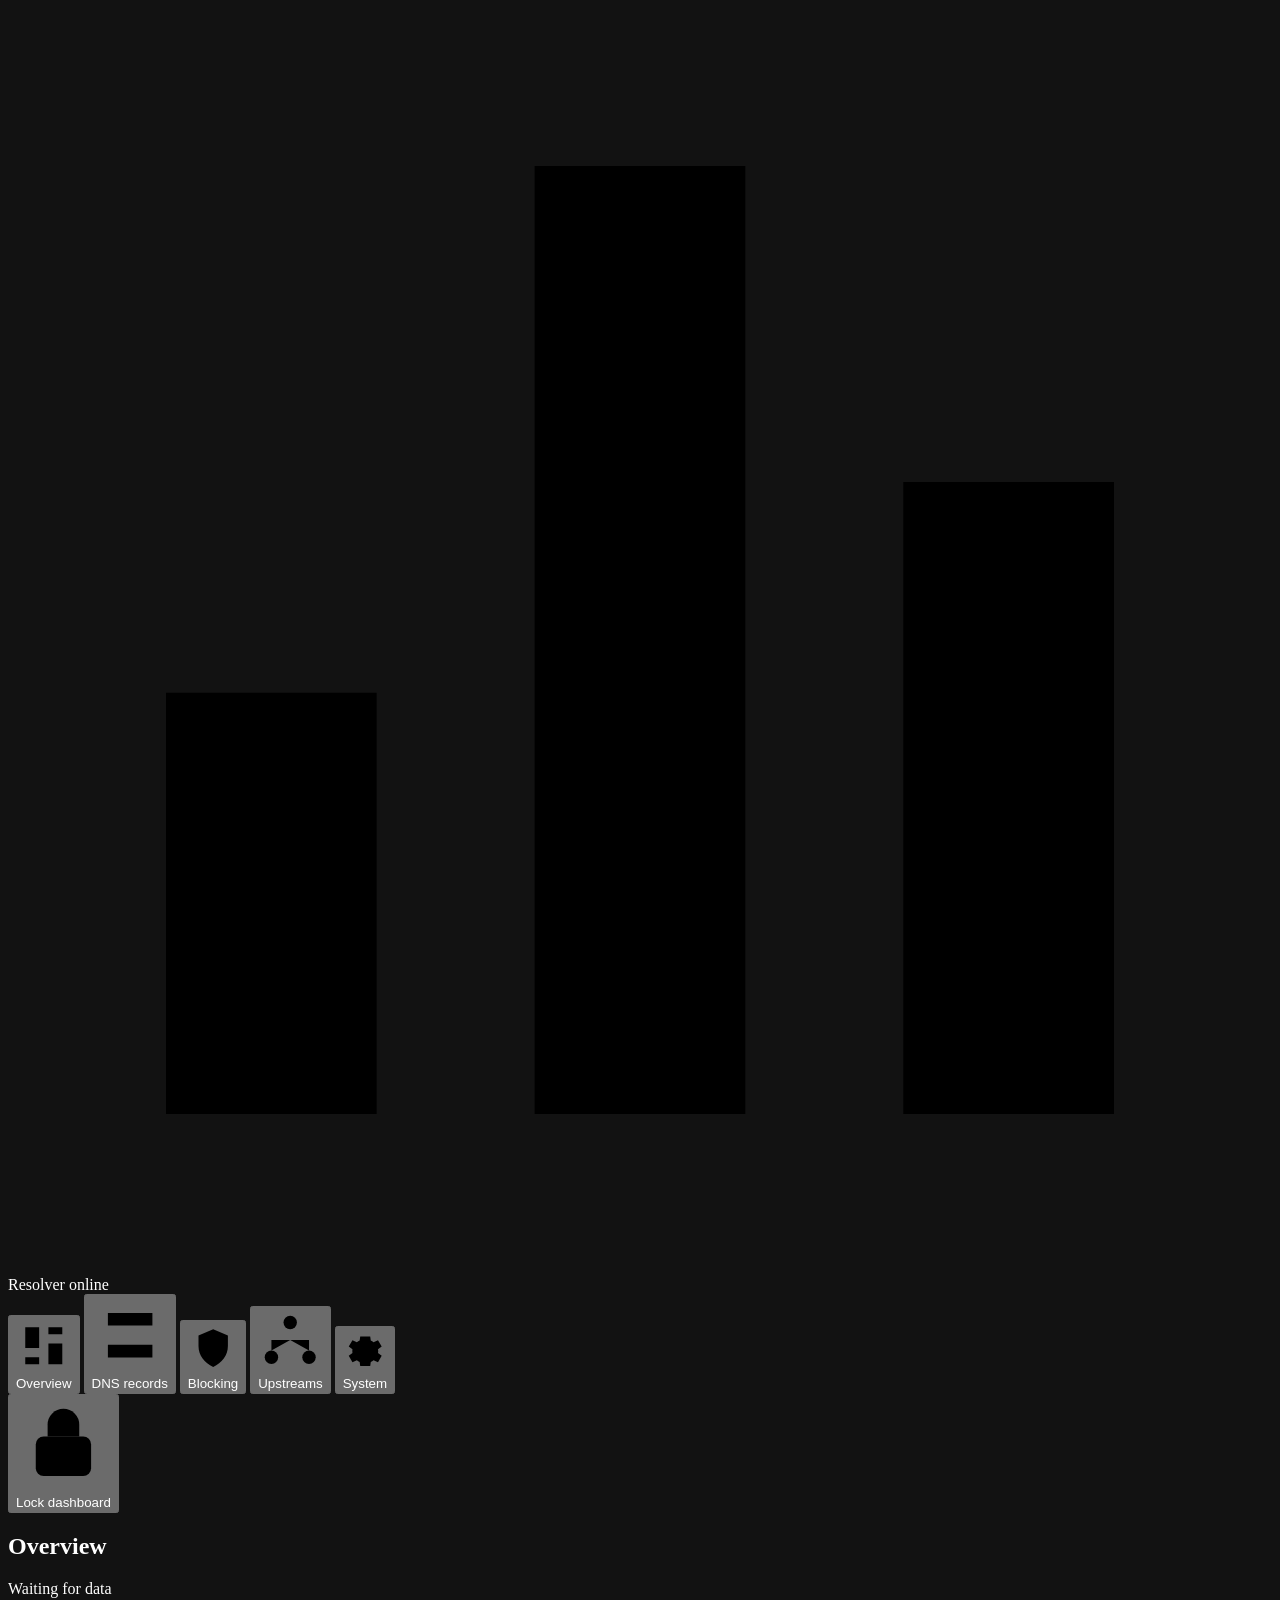
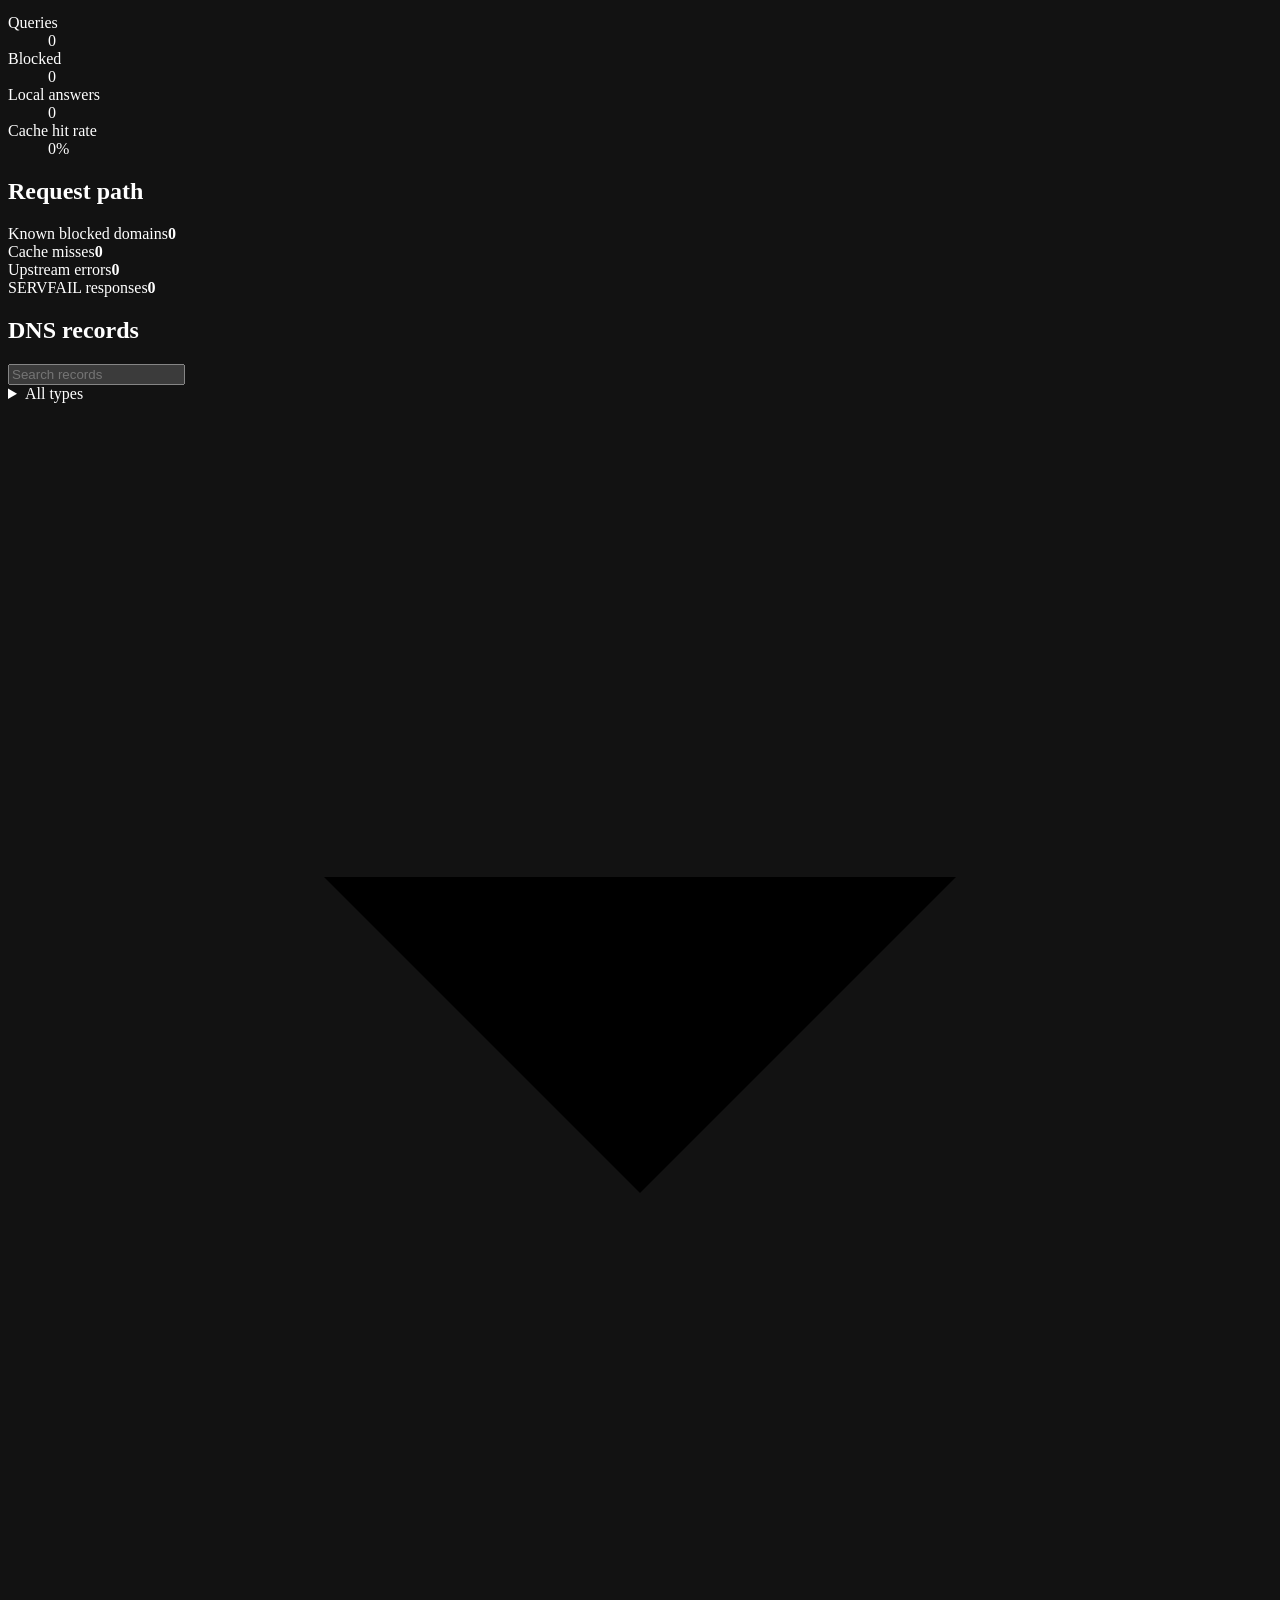
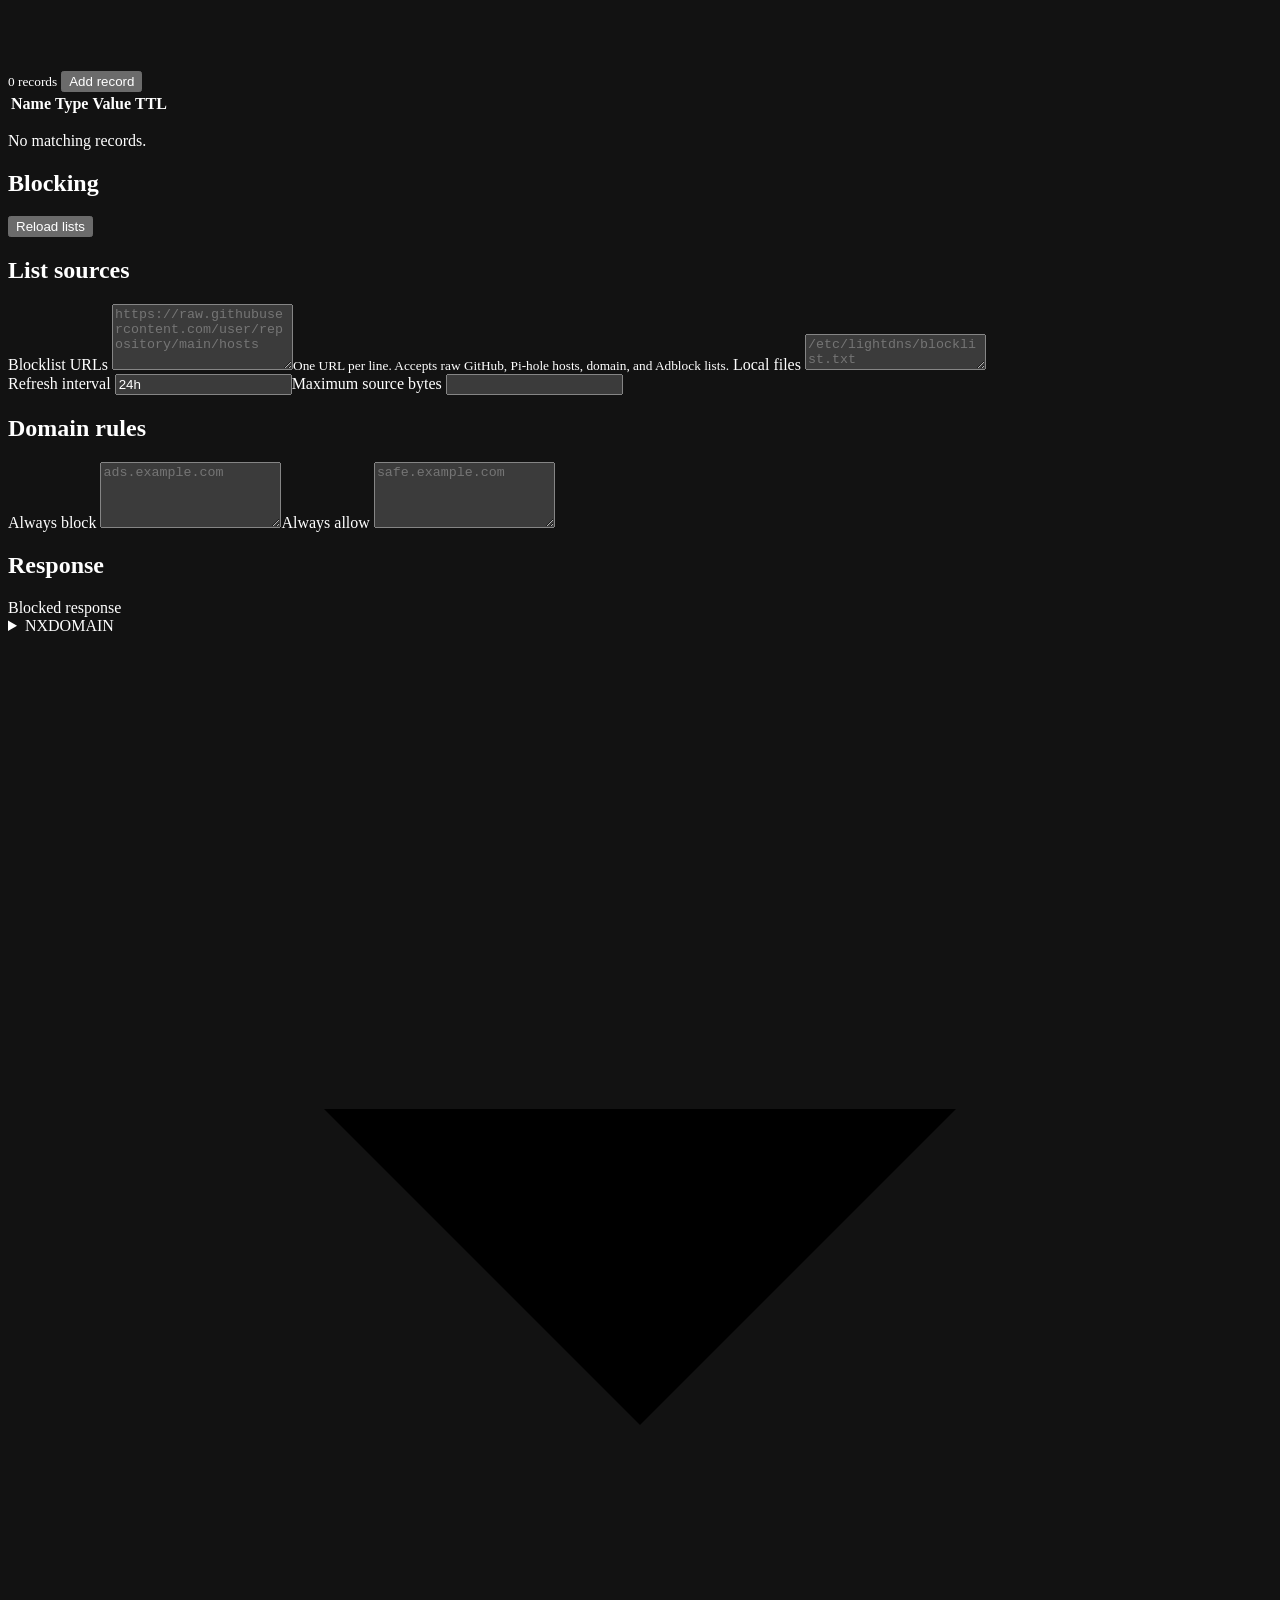
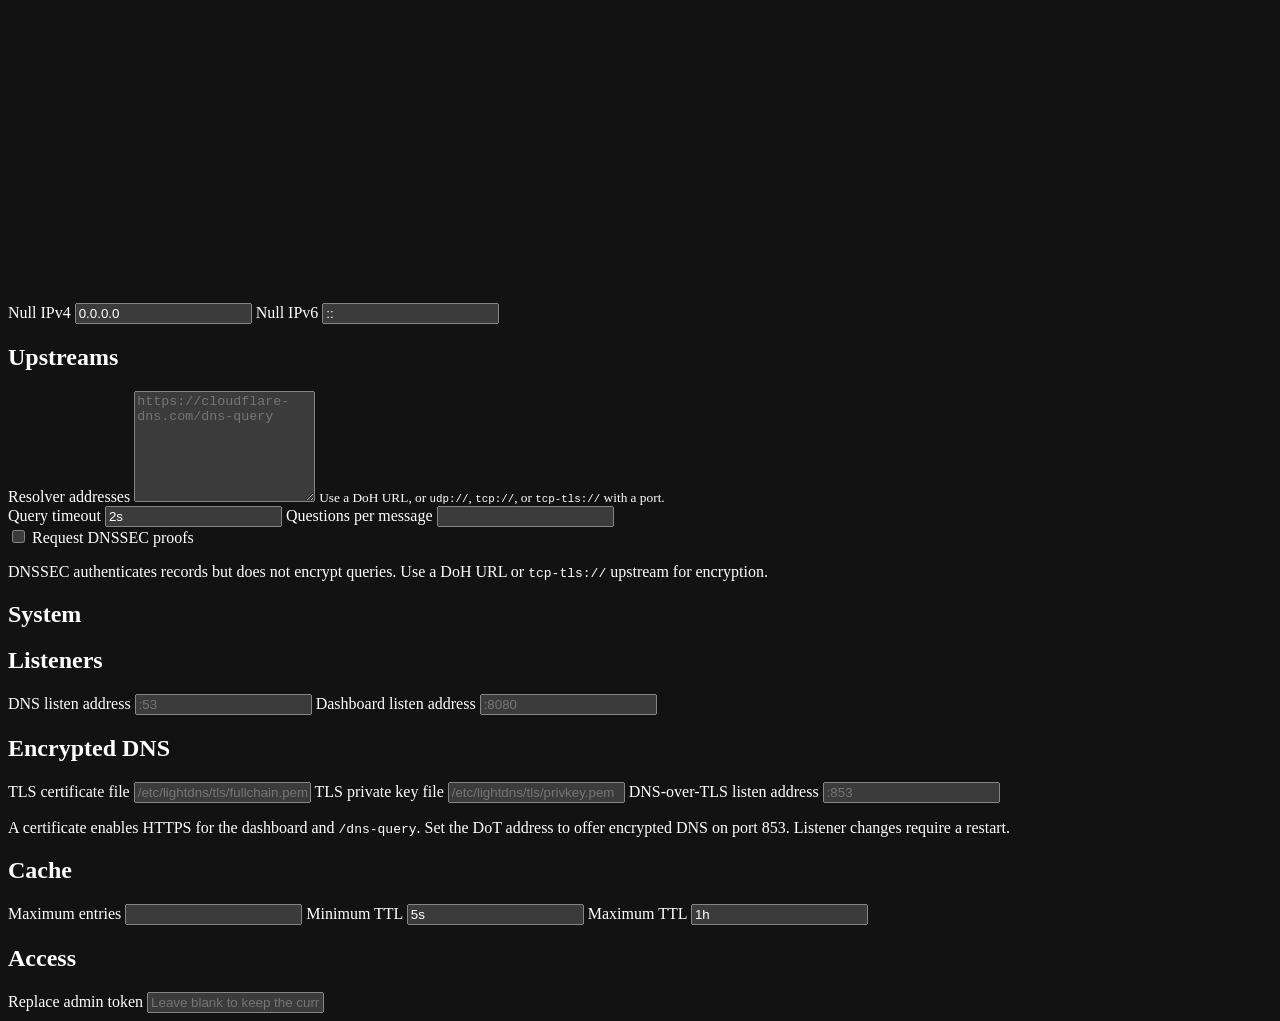
==== internal/admin/web/index.html @ 3a09dd50 "Initial release" ====
<!doctype html>
<html lang="en" data-theme="dark">
<head>
  <meta charset="utf-8">
  <meta name="viewport" content="width=device-width, initial-scale=1">
  <meta name="color-scheme" content="dark">
  <title>LightDNS control</title>
  <link rel="icon" href="data:image/svg+xml,%3Csvg xmlns='http://www.w3.org/2000/svg' viewBox='0 0 32 32'%3E%3Cpath fill='%23f6821f' d='M3 18h6v11H3zm10-15h6v26h-6zm10 8h6v18h-6z'/%3E%3C/svg%3E">
  <link rel="stylesheet" href="/pico.min.css">
  <link rel="stylesheet" href="/app.css">
</head>
<body>
  <!--
  THESIS: A dense DNS operations console puts records and controls first, refusing metric-card dashboard filler.
  OWN-WORLD: Near-black workspace, layered charcoal structure, cool gray type, blue actions, compact data tables.
  STORY: Check resolver health, manage records, then configure filtering, forwarding, and encrypted listeners.
  FIRST VIEWPORT: A quiet global mast, full-height navigation, compact toolbar, and dense records table.
  FORM: Operate-mode control surface; dense infrastructure console; seed key lightdns-routing-ledger.
  FINISH: unreviewed and undocumented is unfinished; this build ends with the finish review, the verdict, and DESIGN.md
  -->
  <div id="app" class="app-shell">
    <header class="masthead">
      <a class="brand" href="#overview" aria-label="LightDNS overview">
        <svg class="brand-mark" viewBox="0 0 24 24" aria-hidden="true"><path d="M3 13h4v8H3v-8Zm7-10h4v18h-4V3Zm7 6h4v12h-4V9Z"/></svg>
      </a>
      <div class="service-state"><span></span> Resolver online</div>
    </header>

    <aside class="route-rail" aria-label="Configuration sections">
      <nav>
        <button data-view="overview" class="active" aria-label="Overview"><svg viewBox="0 0 24 24" aria-hidden="true"><path d="M4 13h6V4H4v9Zm0 7h6v-3H4v3Zm10 0h6v-9h-6v9Zm0-16v3h6V4h-6Z"/></svg><span class="nav-label">Overview</span></button>
        <button data-view="records" aria-label="DNS records"><svg viewBox="0 0 24 24" aria-hidden="true"><path d="M5 5h14v4H5V5Zm0 10h14v4H5v-4Zm3-6v6m8-6v6"/></svg><span class="nav-label">DNS records</span></button>
        <button data-view="blocking" aria-label="Blocking"><svg viewBox="0 0 24 24" aria-hidden="true"><path d="M12 3 5 6v5c0 4.6 2.9 7.9 7 10 4.1-2.1 7-5.4 7-10V6l-7-3Zm-3 6 6 6m0-6-6 6"/></svg><span class="nav-label">Blocking</span></button>
        <button data-view="upstreams" aria-label="Upstreams"><svg viewBox="0 0 24 24" aria-hidden="true"><circle cx="12" cy="5" r="2.5"/><circle cx="5" cy="18" r="2.5"/><circle cx="19" cy="18" r="2.5"/><path d="M12 7.5v4m0 0H5v4m7-4h7v4"/></svg><span class="nav-label">Upstreams</span></button>
        <button data-view="system" aria-label="System"><svg viewBox="0 0 24 24" aria-hidden="true"><circle cx="12" cy="12" r="3"/><path d="M19 12a7 7 0 0 0-.1-1l2-1.5-2-3.4-2.4 1A7 7 0 0 0 15 6.2L14.7 4h-5.4L9 6.2a7 7 0 0 0-1.5.9l-2.4-1-2 3.4 2 1.5a7 7 0 0 0 0 2l-2 1.5 2 3.4 2.4-1a7 7 0 0 0 1.5.9l.3 2.2h5.4l.3-2.2a7 7 0 0 0 1.5-.9l2.4 1 2-3.4-2-1.5a7 7 0 0 0 .1-1Z"/></svg><span class="nav-label">System</span></button>
      </nav>
      <button id="logout" class="quiet-button" aria-label="Lock dashboard"><svg viewBox="0 0 24 24" aria-hidden="true"><rect x="5" y="10" width="14" height="10" rx="2"/><path d="M8 10V7a4 4 0 0 1 8 0v3"/></svg><span class="nav-label">Lock dashboard</span></button>
    </aside>

    <main>
      <section id="view-overview" class="view active">
        <div class="section-heading">
          <h1>Overview</h1>
          <time id="stats-time">Waiting for data</time>
        </div>
        <dl class="query-ledger">
          <div><dt>Queries</dt><dd id="stat-queries">0</dd></div>
          <div><dt>Blocked</dt><dd id="stat-blocked">0</dd></div>
          <div><dt>Local answers</dt><dd id="stat-local">0</dd></div>
          <div><dt>Cache hit rate</dt><dd id="stat-cache">0%</dd></div>
        </dl>
        <div class="flow-report">
          <h2>Request path</h2>
          <div class="flow-row"><span>Known blocked domains</span><strong id="stat-domains">0</strong></div>
          <div class="flow-row"><span>Cache misses</span><strong id="stat-misses">0</strong></div>
          <div class="flow-row"><span>Upstream errors</span><strong id="stat-errors">0</strong></div>
          <div class="flow-row"><span>SERVFAIL responses</span><strong id="stat-servfail">0</strong></div>
        </div>
      </section>

      <section id="view-records" class="view">
        <div class="section-heading">
          <h1>DNS records</h1>
        </div>
        <div class="records-toolbar">
          <input id="record-search" type="search" placeholder="Search records" aria-label="Search records">
          <details id="record-type-filter" class="filter-dropdown custom-dropdown">
            <summary><span id="record-type-label">All types</span><svg class="dropdown-chevron" viewBox="0 0 16 16" aria-hidden="true"><path d="m4 6 4 4 4-4"/></svg></summary>
            <div class="filter-menu" role="listbox" aria-label="Filter by record type">
              <button type="button" data-record-type="">All types</button><button type="button" data-record-type="A">A</button><button type="button" data-record-type="AAAA">AAAA</button><button type="button" data-record-type="CNAME">CNAME</button><button type="button" data-record-type="MX">MX</button><button type="button" data-record-type="TXT">TXT</button><button type="button" data-record-type="NS">NS</button><button type="button" data-record-type="PTR">PTR</button><button type="button" data-record-type="SRV">SRV</button><button type="button" data-record-type="CAA">CAA</button>
            </div>
          </details>
          <small id="record-count">0 records</small>
          <button id="add-record">Add record</button>
        </div>
        <div class="table-wrap">
          <table class="record-table">
            <colgroup><col class="record-name-column"><col class="record-type-column"><col class="record-value-column"><col class="record-ttl-column"><col class="record-action-column"></colgroup>
            <thead><tr><th>Name</th><th>Type</th><th>Value</th><th>TTL</th><th aria-label="Action"></th></tr></thead>
            <tbody id="record-rows"></tbody>
          </table>
          <p id="records-empty" class="empty-state">No matching records.</p>
        </div>
      </section>

      <section id="view-blocking" class="view config-view">
        <div class="section-heading">
          <h1>Blocking</h1>
          <button id="reload-lists" class="secondary">Reload lists</button>
        </div>
        <section class="settings-section">
          <h2>List sources</h2>
          <label>Blocklist URLs <textarea id="block-urls" rows="4" placeholder="https://raw.githubusercontent.com/user/repository/main/hosts"></textarea><small>One URL per line. Accepts raw GitHub, Pi-hole hosts, domain, and Adblock lists.</small></label>
          <label>Local files <textarea id="block-files" rows="2" placeholder="/etc/lightdns/blocklist.txt"></textarea></label>
          <div class="form-grid compact"><label>Refresh interval <input id="block-refresh" value="24h"></label><label>Maximum source bytes <input id="block-bytes" type="number" min="1"></label></div>
        </section>
        <section class="settings-section">
          <h2>Domain rules</h2>
          <div class="form-grid"><label>Always block <textarea id="denylist" rows="4" placeholder="ads.example.com"></textarea></label><label>Always allow <textarea id="allowlist" rows="4" placeholder="safe.example.com"></textarea></label></div>
        </section>
        <section class="settings-section">
          <h2>Response</h2>
          <div class="form-grid three-column">
            <label>Blocked response
              <details id="block-mode-dropdown" class="form-dropdown custom-dropdown">
                <summary><span>NXDOMAIN</span><svg class="dropdown-chevron" viewBox="0 0 16 16" aria-hidden="true"><path d="m4 6 4 4 4-4"/></svg></summary>
                <div class="form-dropdown-menu" role="listbox"><button type="button" data-dropdown-value="nxdomain">NXDOMAIN</button><button type="button" data-dropdown-value="null">Null address</button></div>
              </details>
              <input id="block-mode" data-dropdown-input type="hidden" value="nxdomain">
            </label>
            <label>Null IPv4 <input id="block-ipv4" value="0.0.0.0"></label>
            <label>Null IPv6 <input id="block-ipv6" value="::"></label>
          </div>
        </section>
      </section>

      <section id="view-upstreams" class="view config-view">
        <div class="section-heading"><h1>Upstreams</h1></div>
        <label>Resolver addresses
          <textarea id="upstream-list" rows="7" placeholder="https://cloudflare-dns.com/dns-query"></textarea>
          <small>Use a DoH URL, or <code>udp://</code>, <code>tcp://</code>, or <code>tcp-tls://</code> with a port.</small>
        </label>
        <div class="form-grid compact">
          <label>Query timeout <input id="timeout" value="2s"></label>
          <label>Questions per message <input id="max-questions" type="number" min="1"></label>
        </div>
        <label class="checkbox-row"><input id="dnssec" type="checkbox"> Request DNSSEC proofs</label>
        <p class="field-note">DNSSEC authenticates records but does not encrypt queries. Use a DoH URL or <code>tcp-tls://</code> upstream for encryption.</p>
      </section>

      <section id="view-system" class="view config-view">
        <div class="section-heading"><h1>System</h1></div>
        <h2>Listeners</h2>
        <div class="form-grid compact">
          <label>DNS listen address <input id="dns-listen" placeholder=":53"></label>
          <label>Dashboard listen address <input id="http-listen" placeholder=":8080"></label>
        </div>
        <h2>Encrypted DNS</h2>
        <div class="form-grid three-column">
          <label>TLS certificate file <input id="tls-cert" placeholder="/etc/lightdns/tls/fullchain.pem"></label>
          <label>TLS private key file <input id="tls-key" placeholder="/etc/lightdns/tls/privkey.pem"></label>
          <label>DNS-over-TLS listen address <input id="dot-listen" placeholder=":853"></label>
        </div>
        <p class="field-note">A certificate enables HTTPS for the dashboard and <code>/dns-query</code>. Set the DoT address to offer encrypted DNS on port 853. Listener changes require a restart.</p>
        <h2>Cache</h2>
        <div class="form-grid three-column">
          <label>Maximum entries <input id="cache-entries" type="number" min="0"></label>
          <label>Minimum TTL <input id="cache-min" value="5s"></label>
          <label>Maximum TTL <input id="cache-max" value="1h"></label>
        </div>
        <h2>Access</h2>
        <label>Replace admin token
          <input id="admin-token" type="password" autocomplete="new-password" placeholder="Leave blank to keep the current token">
        </label>
      </section>
    </main>
  </div>

  <div id="unsaved-bar" class="unsaved-bar" role="status" hidden>
    <span id="unsaved-message">You have unsaved changes.</span>
    <div class="unsaved-actions">
      <button id="reset-changes" type="button" class="quiet-action">Reset</button>
      <button id="save" type="button">Save changes</button>
    </div>
  </div>

  <div id="toast" role="status" aria-live="polite"></div>
  <dialog id="record-dialog">
    <article>
      <header><button id="cancel-record" type="button" aria-label="Close" rel="prev"></button><h2>Add DNS record</h2></header>
      <form id="record-form">
        <div class="record-form-grid">
          <label>Name <input id="new-record-name" placeholder="host.example.com" required></label>
          <label>Type
            <details id="new-record-type-dropdown" class="form-dropdown custom-dropdown">
              <summary><span>A</span><svg class="dropdown-chevron" viewBox="0 0 16 16" aria-hidden="true"><path d="m4 6 4 4 4-4"/></svg></summary>
              <div class="form-dropdown-menu" role="listbox"><button type="button" data-dropdown-value="A">A</button><button type="button" data-dropdown-value="AAAA">AAAA</button><button type="button" data-dropdown-value="CNAME">CNAME</button><button type="button" data-dropdown-value="MX">MX</button><button type="button" data-dropdown-value="TXT">TXT</button><button type="button" data-dropdown-value="NS">NS</button><button type="button" data-dropdown-value="PTR">PTR</button><button type="button" data-dropdown-value="SRV">SRV</button><button type="button" data-dropdown-value="CAA">CAA</button></div>
            </details>
            <input id="new-record-type" data-dropdown-input type="hidden" value="A">
          </label>
          <label class="record-value">Value <input id="new-record-value" placeholder="192.0.2.10" required><small id="record-value-help">IPv4 address</small></label>
          <label>TTL <input id="new-record-ttl" type="number" min="1" value="300" required></label>
        </div>
        <footer><button id="cancel-record-footer" type="button" class="secondary">Cancel</button><button type="submit">Add record</button></footer>
      </form>
    </article>
  </dialog>
  <dialog id="remove-record-dialog" class="confirm-dialog">
    <article>
      <h2>Remove DNS record?</h2>
      <p>This record will be removed after you save your changes.</p>
      <footer><button id="cancel-remove-record" type="button" class="secondary">Cancel</button><button id="confirm-remove-record" type="button" class="danger-button">Remove record</button></footer>
    </article>
  </dialog>
  <template id="record-template">
    <tr class="record-row">
      <td><input data-field="name" aria-label="Record name" placeholder="example.com"></td>
      <td>
        <details class="record-type-dropdown custom-dropdown">
          <summary aria-label="Record type"><span>A</span><svg class="dropdown-chevron" viewBox="0 0 16 16" aria-hidden="true"><path d="m4 6 4 4 4-4"/></svg></summary>
          <div class="record-type-menu" role="listbox" aria-label="Choose record type"></div>
        </details>
        <input class="record-type-value" data-field="type" type="hidden" value="A">
      </td>
      <td><input data-field="value" aria-label="Record value" placeholder="192.0.2.10"></td>
      <td><input data-field="ttl" aria-label="Record TTL" type="number" min="1" value="300"></td>
      <td><button class="remove-record outline secondary" aria-label="Remove record">Remove</button></td>
    </tr>
  </template>
  <script src="/app.js" defer></script>
</body>
</html>
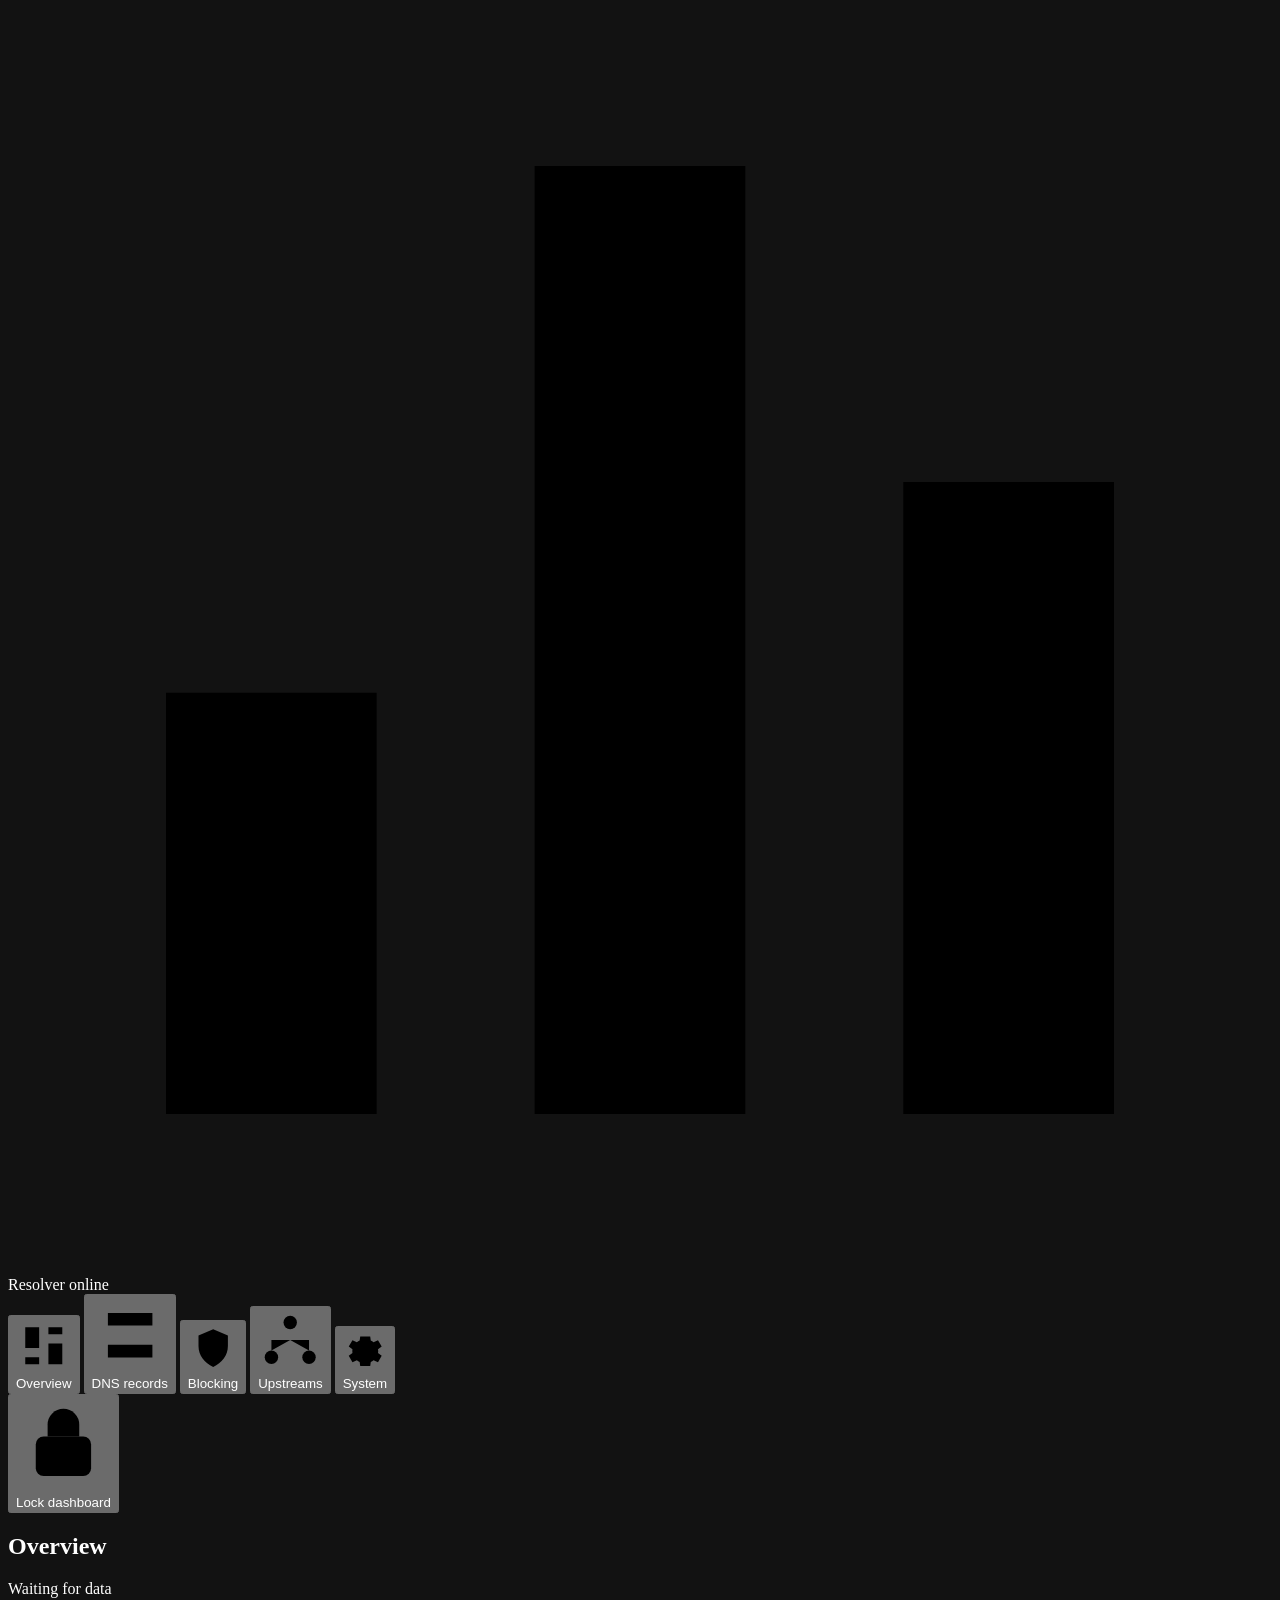
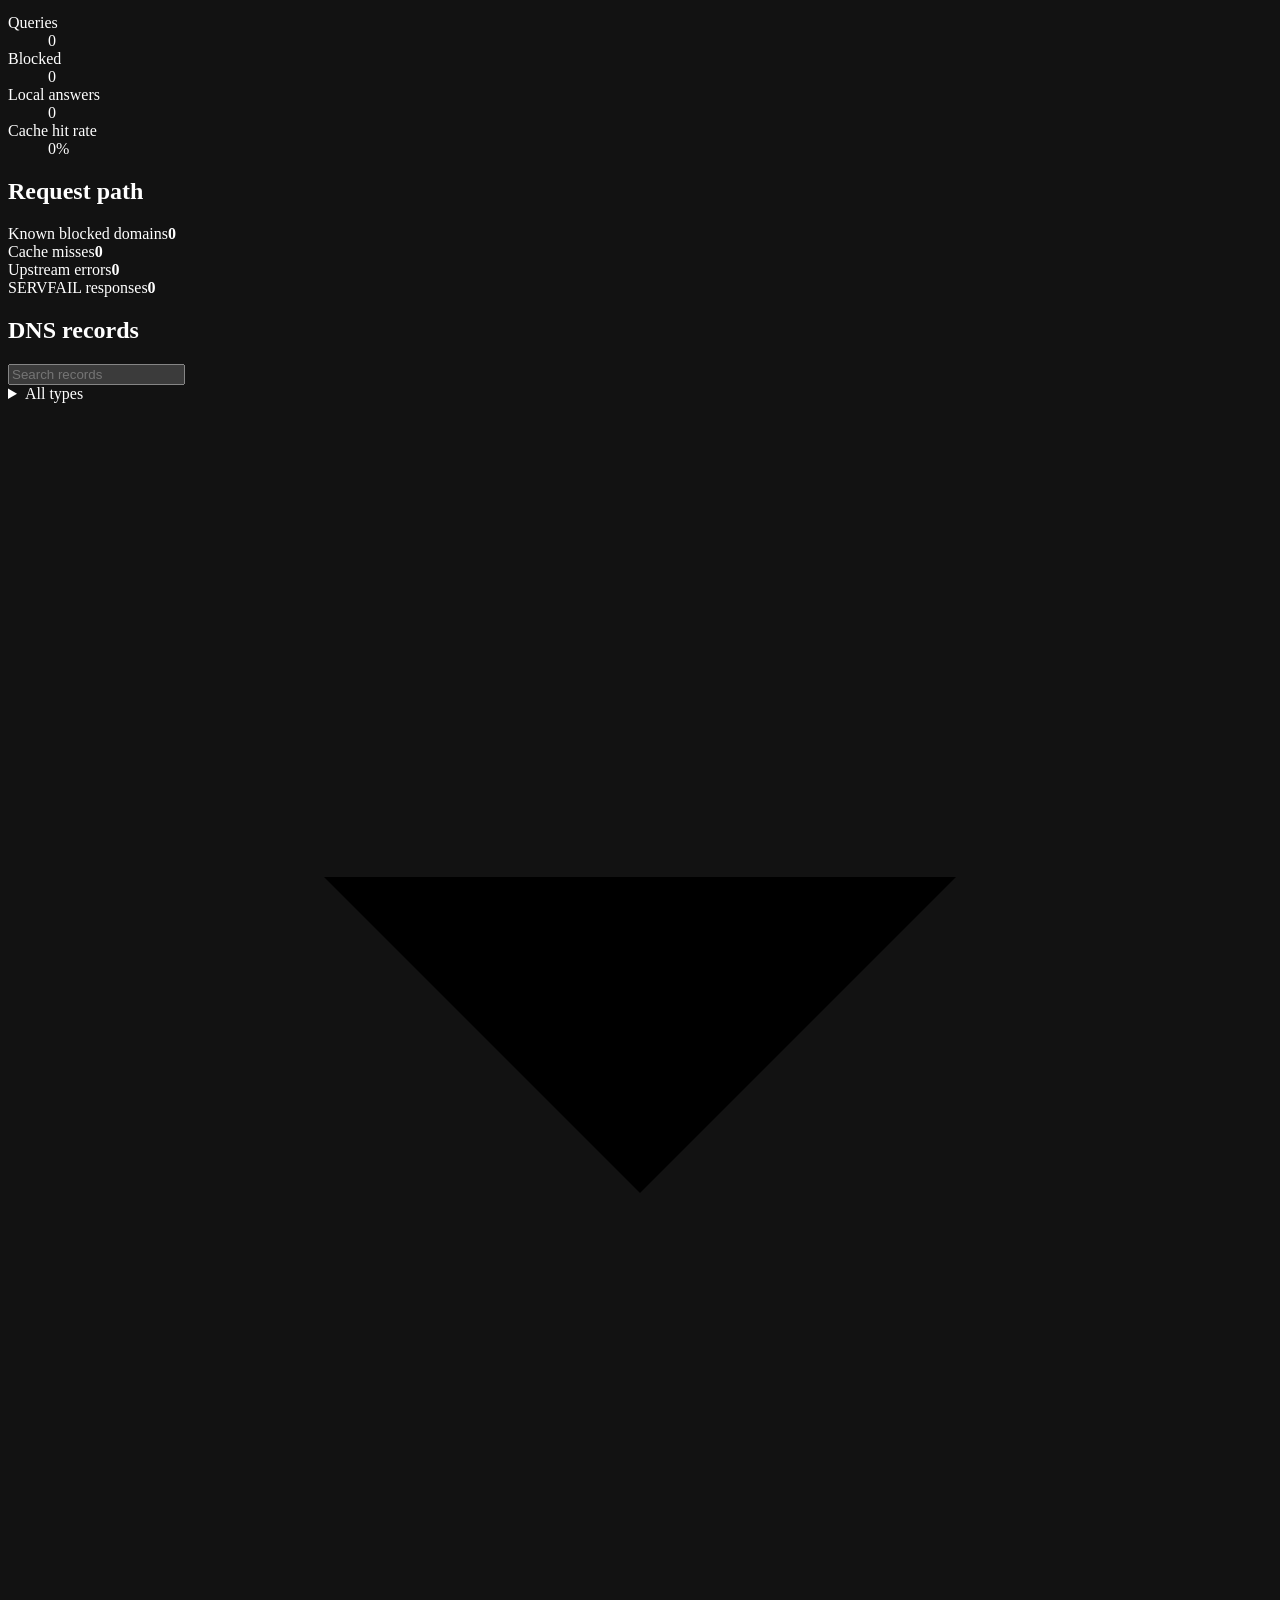
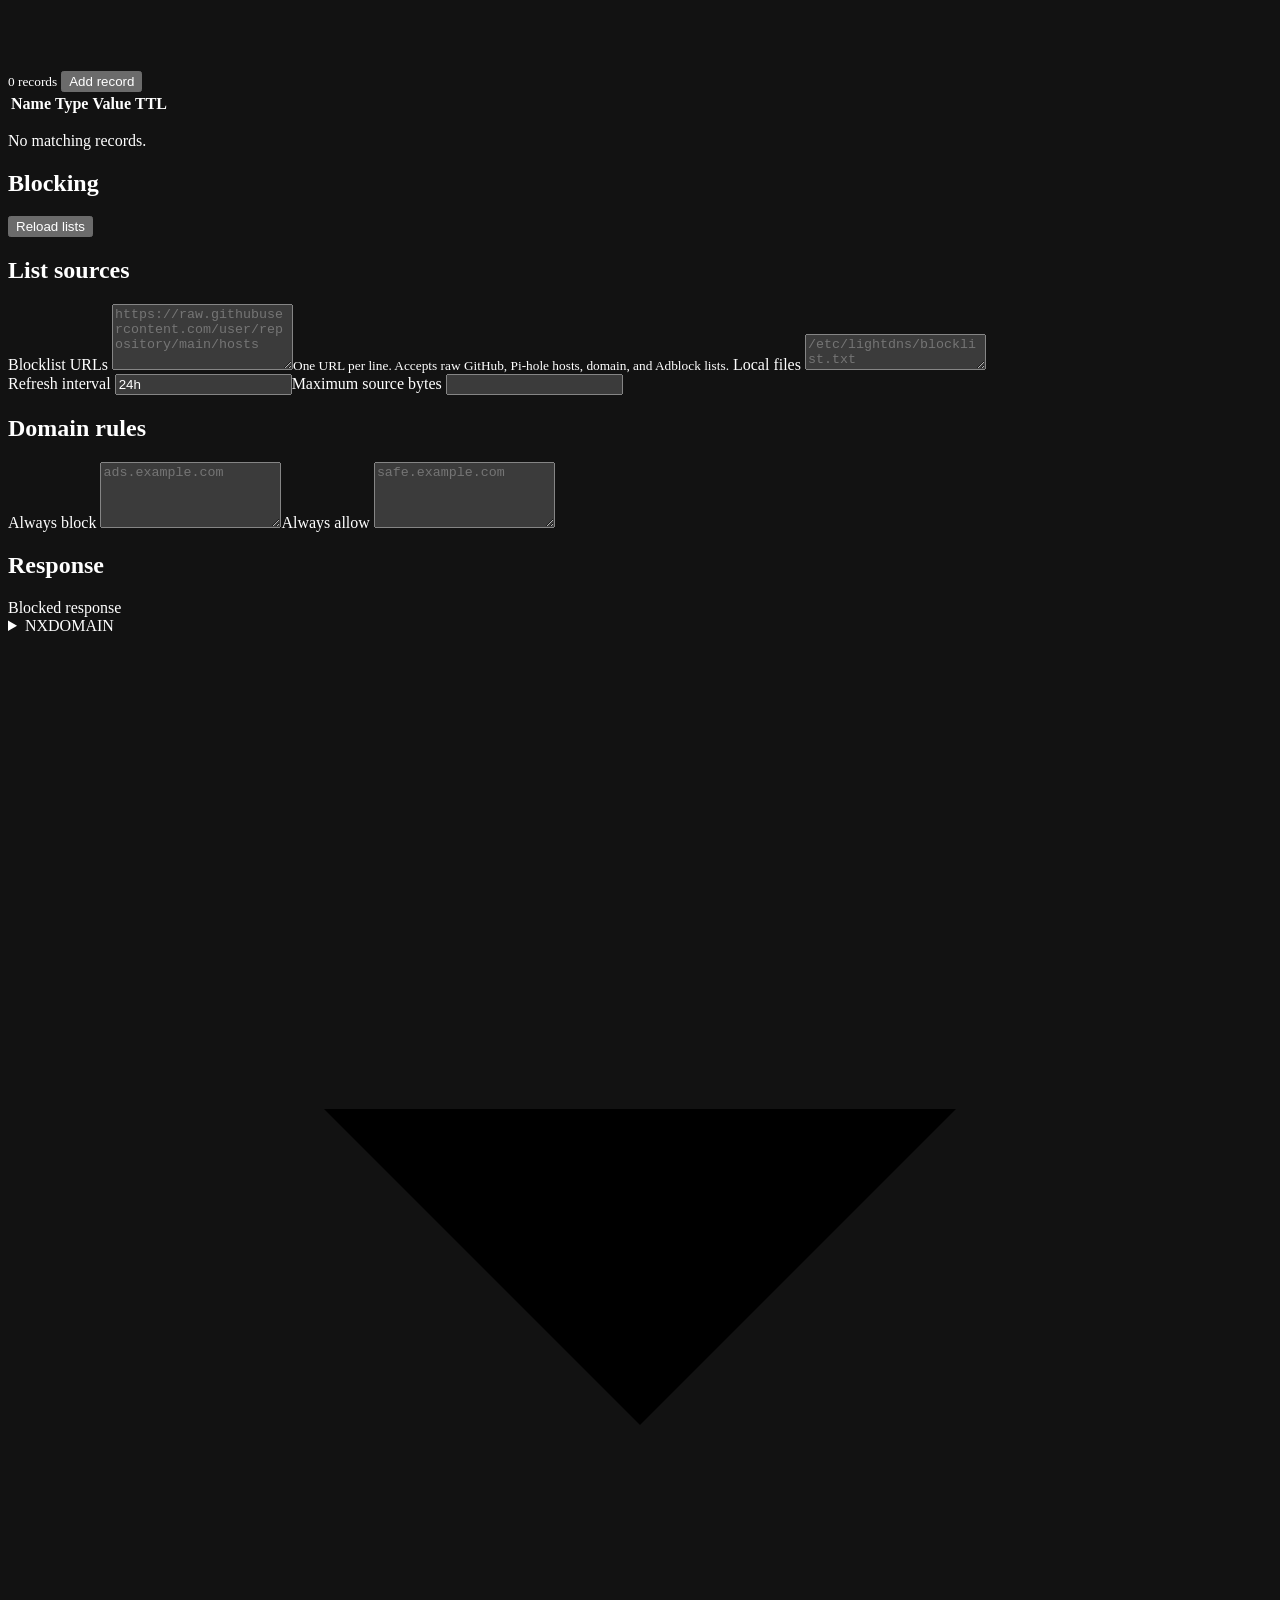
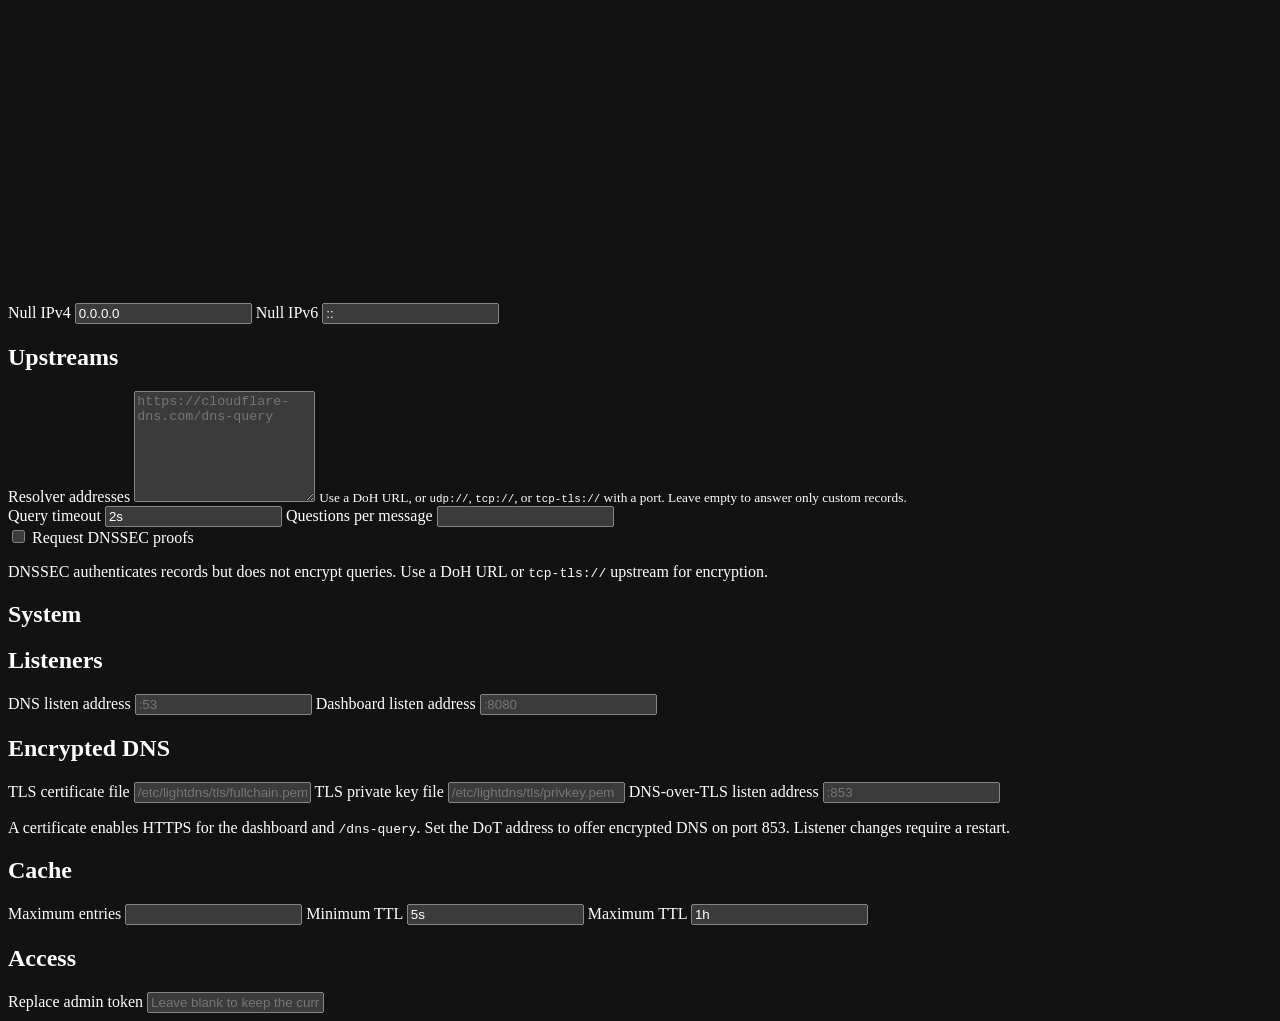
==== commit 41192877: "Add local-only DNS mode" ====
--- a/internal/admin/web/index.html
+++ b/internal/admin/web/index.html
@@ -118,7 +118,7 @@
         <div class="section-heading"><h1>Upstreams</h1></div>
         <label>Resolver addresses
           <textarea id="upstream-list" rows="7" placeholder="https://cloudflare-dns.com/dns-query"></textarea>
-          <small>Use a DoH URL, or <code>udp://</code>, <code>tcp://</code>, or <code>tcp-tls://</code> with a port.</small>
+          <small>Use a DoH URL, or <code>udp://</code>, <code>tcp://</code>, or <code>tcp-tls://</code> with a port. Leave empty to answer only custom records.</small>
         </label>
         <div class="form-grid compact">
           <label>Query timeout <input id="timeout" value="2s"></label>
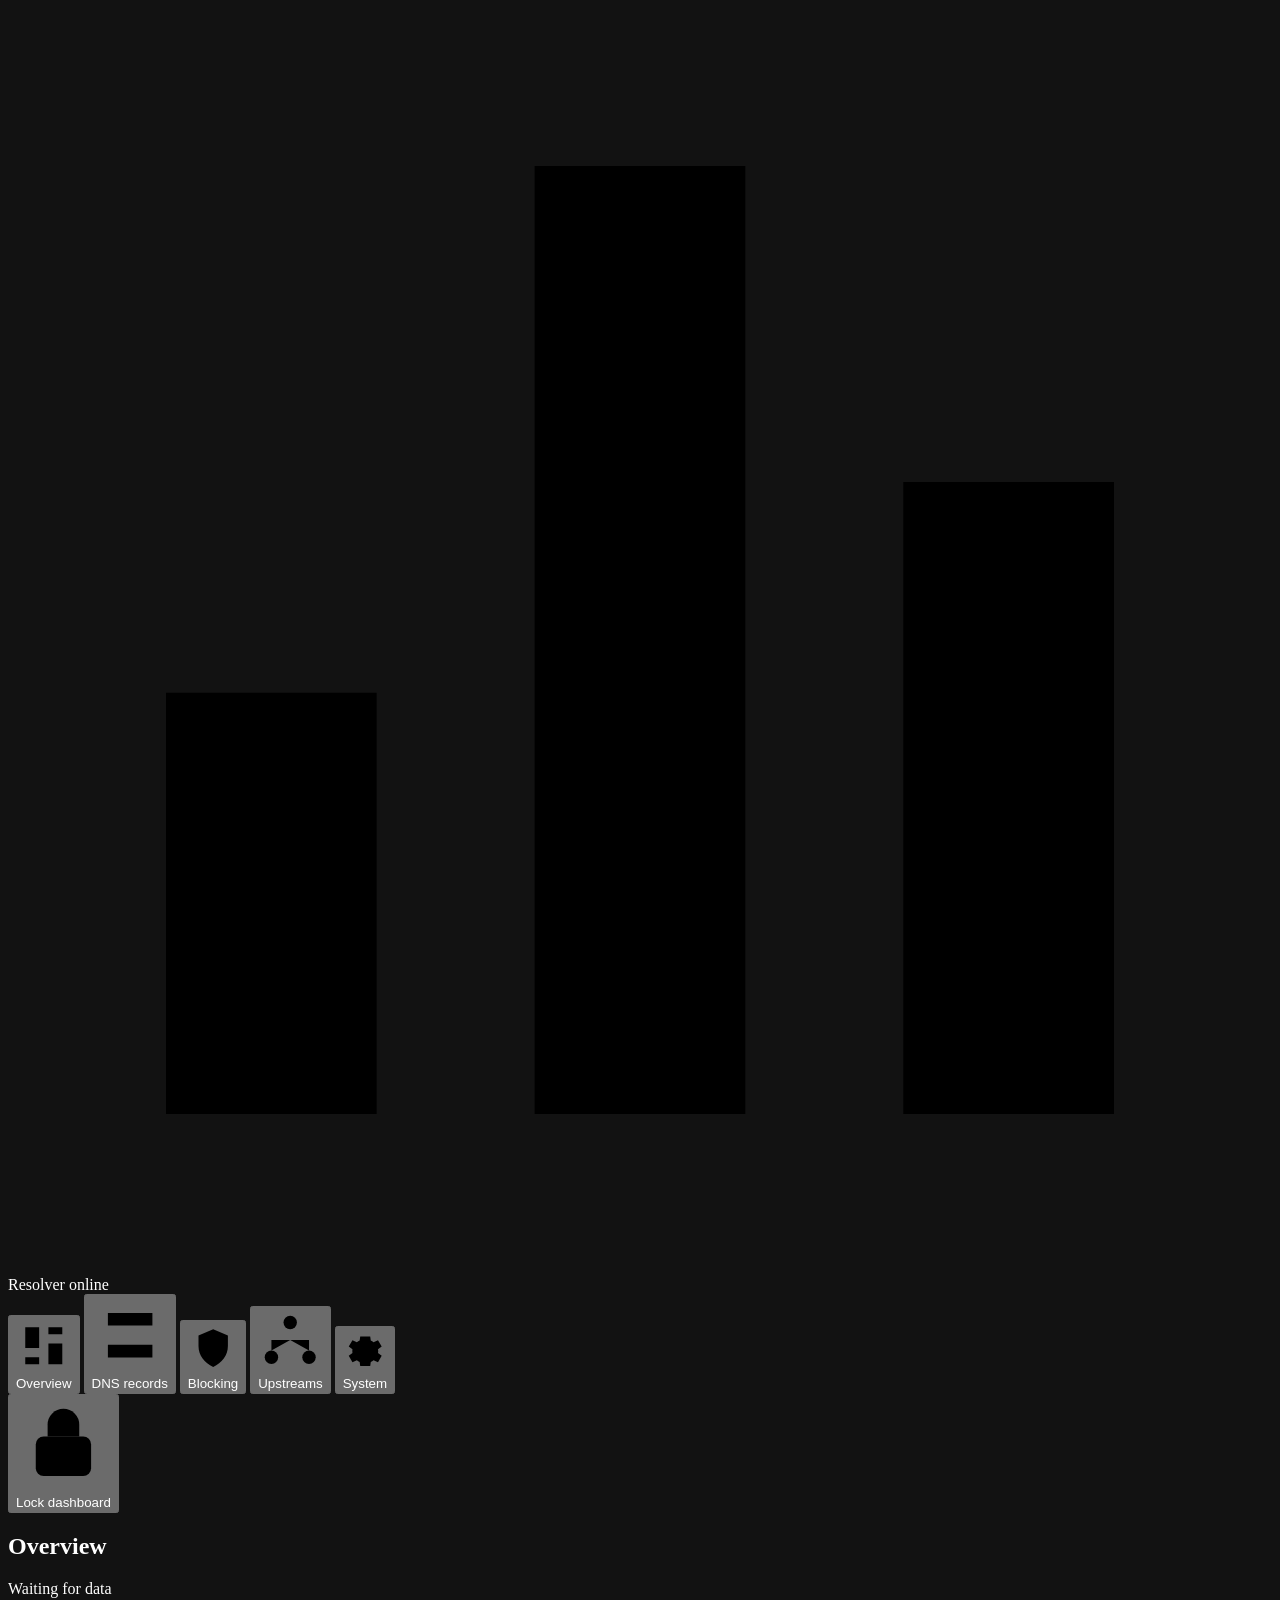
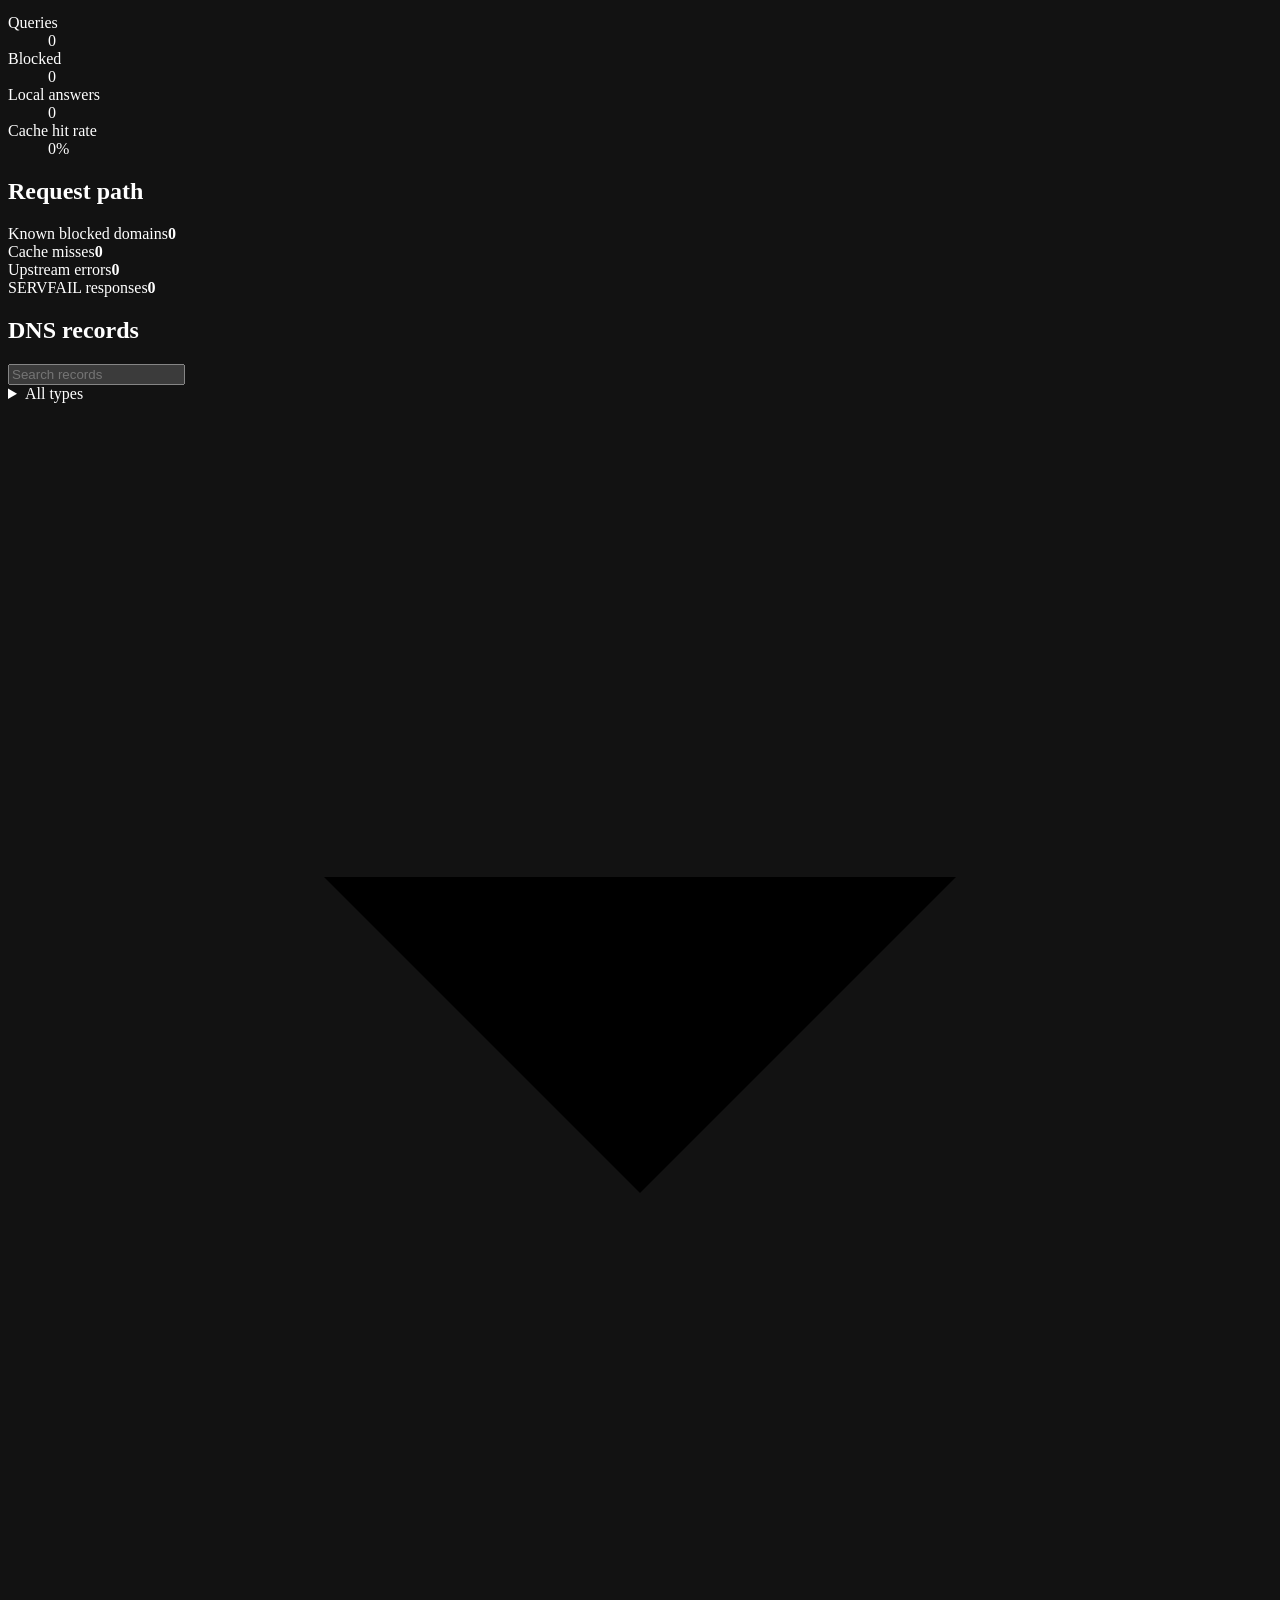
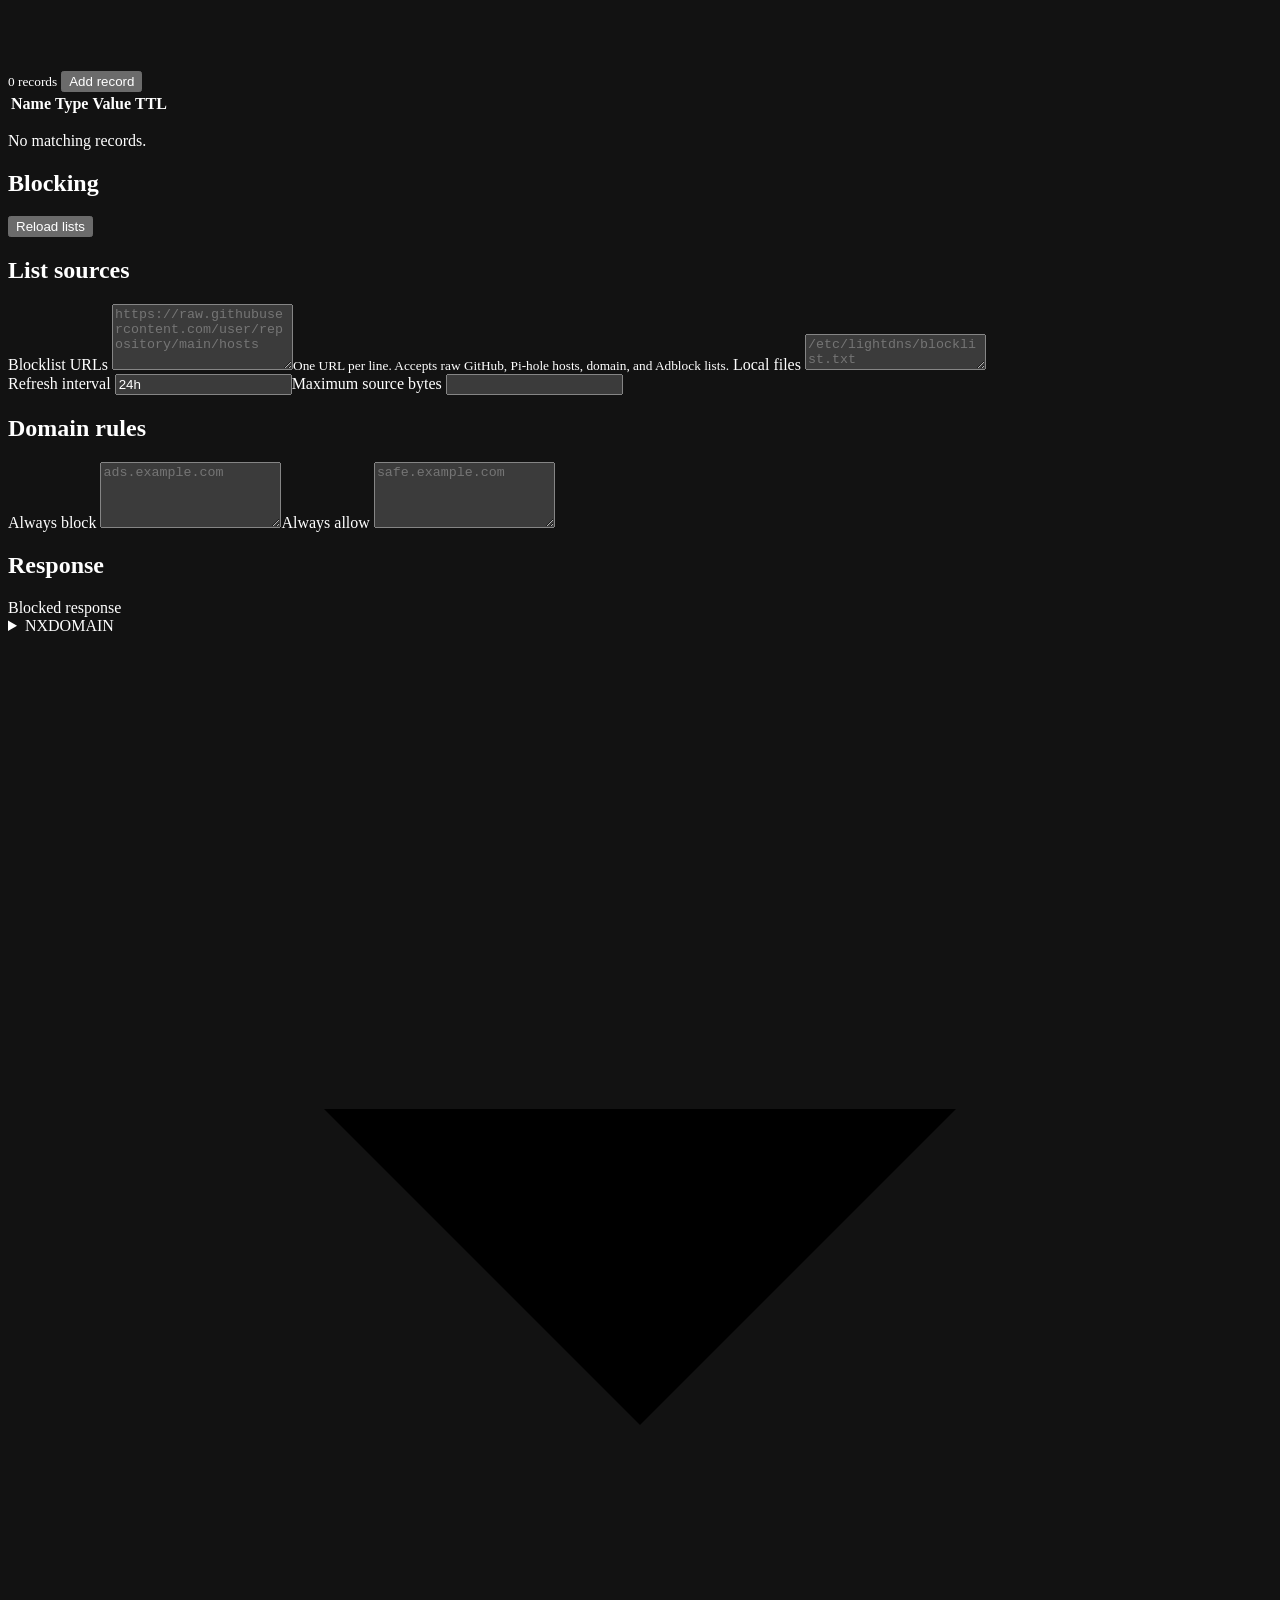
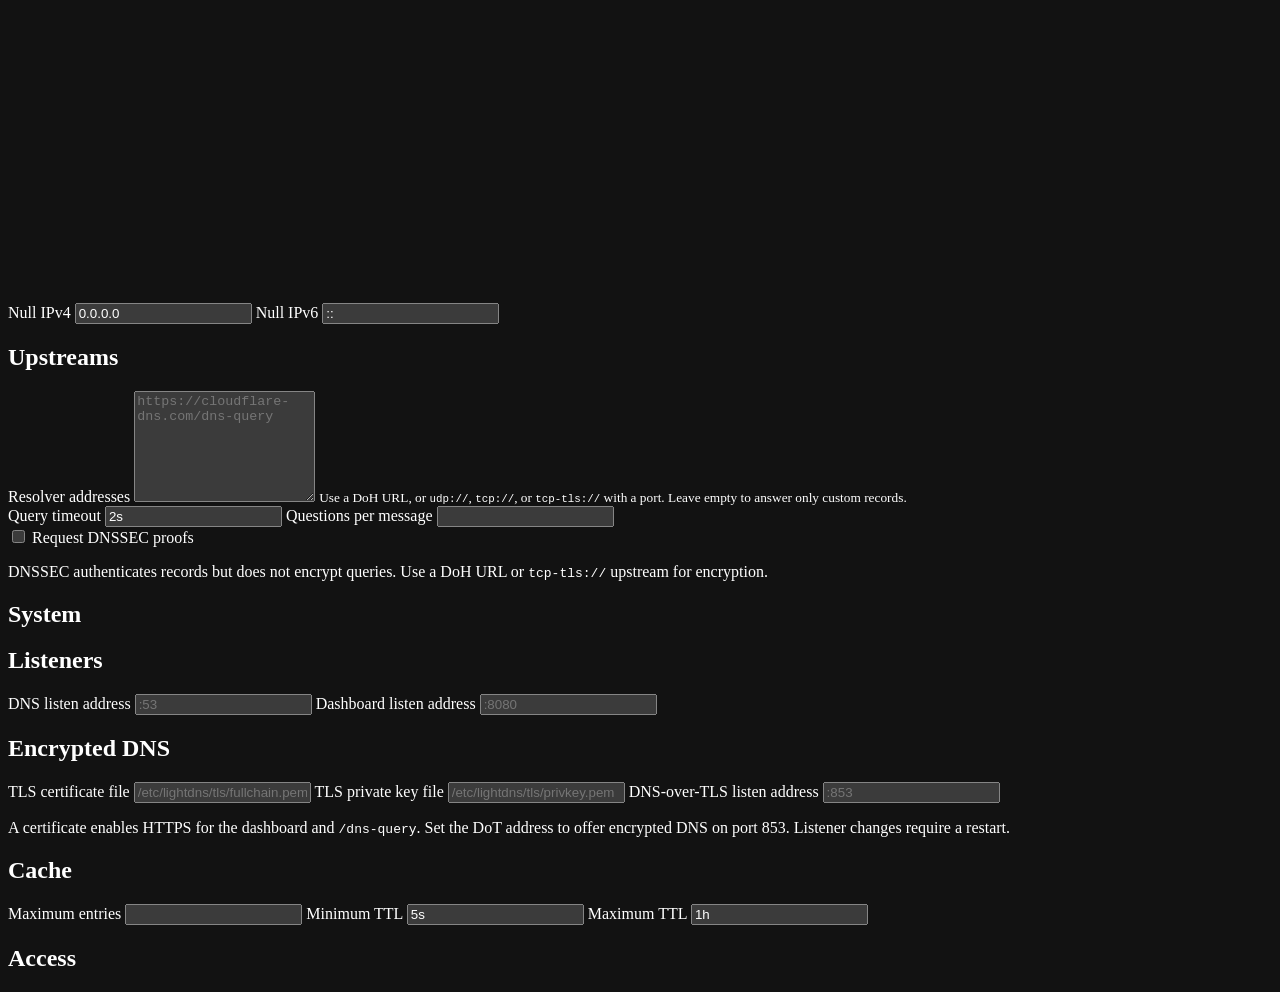
==== commit aa901a0a: "Complete v2 backend" ====
--- a/internal/admin/web/index.html
+++ b/internal/admin/web/index.html
@@ -149,9 +149,6 @@
           <label>Maximum TTL <input id="cache-max" value="1h"></label>
         </div>
         <h2>Access</h2>
-        <label>Replace admin token
-          <input id="admin-token" type="password" autocomplete="new-password" placeholder="Leave blank to keep the current token">
-        </label>
       </section>
     </main>
   </div>
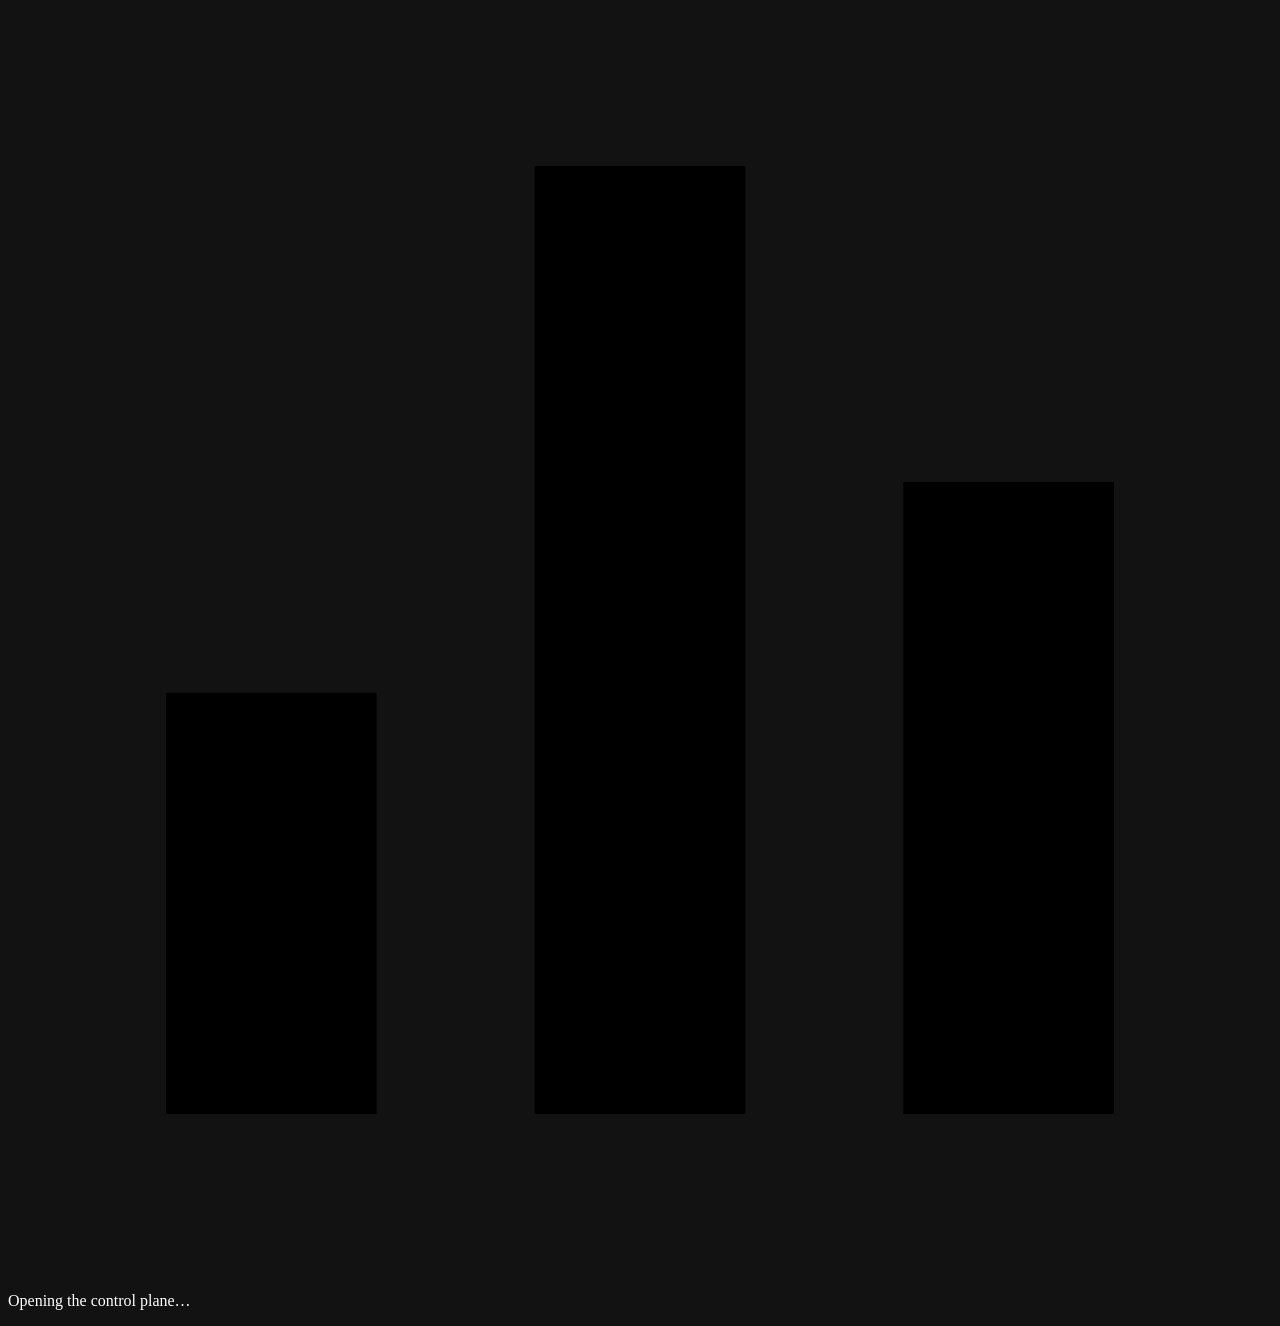
==== commit d04bff8d: "Complete v2 control plane frontend Implements the compact routing-ledger UI, revision-safe managed z" ====
--- a/internal/admin/web/index.html
+++ b/internal/admin/web/index.html
@@ -4,21 +4,21 @@
   <meta charset="utf-8">
   <meta name="viewport" content="width=device-width, initial-scale=1">
   <meta name="color-scheme" content="dark">
-  <title>LightDNS control</title>
-  <link rel="icon" href="data:image/svg+xml,%3Csvg xmlns='http://www.w3.org/2000/svg' viewBox='0 0 32 32'%3E%3Cpath fill='%23f6821f' d='M3 18h6v11H3zm10-15h6v26h-6zm10 8h6v18h-6z'/%3E%3C/svg%3E">
+  <title>LightDNS control plane</title>
+  <link rel="icon" href="data:image/svg+xml,%3Csvg xmlns='http://www.w3.org/2000/svg' viewBox='0 0 32 32'%3E%3Cpath fill='%23e7792b' d='M3 18h6v11H3zm10-15h6v26h-6zm10 8h6v18h-6z'/%3E%3C/svg%3E">
   <link rel="stylesheet" href="/pico.min.css">
   <link rel="stylesheet" href="/app.css">
 </head>
 <body>
   <!--
-  THESIS: A dense DNS operations console puts records and controls first, refusing metric-card dashboard filler.
-  OWN-WORLD: Near-black workspace, layered charcoal structure, cool gray type, blue actions, compact data tables.
-  STORY: Check resolver health, manage records, then configure filtering, forwarding, and encrypted listeners.
-  FIRST VIEWPORT: A quiet global mast, full-height navigation, compact toolbar, and dense records table.
-  FORM: Operate-mode control surface; dense infrastructure console; seed key lightdns-routing-ledger.
+  THESIS: A routing ledger makes DNS state, authority, and policy readable in one scan instead of hiding them in dashboard cards.
+  OWN-WORLD: Near-black field, charcoal ledgers, precise gray rules, orange identity, blue actions, and compact tabular controls.
+  STORY: Confirm traffic health, resolve zone work, manage people, then tune filtering and transport without leaving the control plane.
+  FIRST VIEWPORT: A labeled route rail frames a live request path, operational totals, and pending authority work with the primary action in context.
+  FORM: Evolved infrastructure console; dense operate surface; seed key lightdns-routing-ledger.
   FINISH: unreviewed and undocumented is unfinished; this build ends with the finish review, the verdict, and DESIGN.md
   -->
-  <div id="app" class="app-shell">
+  <div id="app" class="app-shell" hidden>
     <header class="masthead">
       <a class="brand" href="#overview" aria-label="LightDNS overview">
         <svg class="brand-mark" viewBox="0 0 24 24" aria-hidden="true"><path d="M3 13h4v8H3v-8Zm7-10h4v18h-4V3Zm7 6h4v12h-4V9Z"/></svg>
@@ -26,15 +26,19 @@
       <div class="service-state"><span></span> Resolver online</div>
     </header>
 
-    <aside class="route-rail" aria-label="Configuration sections">
+    <aside class="route-rail" aria-label="Control plane sections">
       <nav>
-        <button data-view="overview" class="active" aria-label="Overview"><svg viewBox="0 0 24 24" aria-hidden="true"><path d="M4 13h6V4H4v9Zm0 7h6v-3H4v3Zm10 0h6v-9h-6v9Zm0-16v3h6V4h-6Z"/></svg><span class="nav-label">Overview</span></button>
-        <button data-view="records" aria-label="DNS records"><svg viewBox="0 0 24 24" aria-hidden="true"><path d="M5 5h14v4H5V5Zm0 10h14v4H5v-4Zm3-6v6m8-6v6"/></svg><span class="nav-label">DNS records</span></button>
-        <button data-view="blocking" aria-label="Blocking"><svg viewBox="0 0 24 24" aria-hidden="true"><path d="M12 3 5 6v5c0 4.6 2.9 7.9 7 10 4.1-2.1 7-5.4 7-10V6l-7-3Zm-3 6 6 6m0-6-6 6"/></svg><span class="nav-label">Blocking</span></button>
-        <button data-view="upstreams" aria-label="Upstreams"><svg viewBox="0 0 24 24" aria-hidden="true"><circle cx="12" cy="5" r="2.5"/><circle cx="5" cy="18" r="2.5"/><circle cx="19" cy="18" r="2.5"/><path d="M12 7.5v4m0 0H5v4m7-4h7v4"/></svg><span class="nav-label">Upstreams</span></button>
-        <button data-view="system" aria-label="System"><svg viewBox="0 0 24 24" aria-hidden="true"><circle cx="12" cy="12" r="3"/><path d="M19 12a7 7 0 0 0-.1-1l2-1.5-2-3.4-2.4 1A7 7 0 0 0 15 6.2L14.7 4h-5.4L9 6.2a7 7 0 0 0-1.5.9l-2.4-1-2 3.4 2 1.5a7 7 0 0 0 0 2l-2 1.5 2 3.4 2.4-1a7 7 0 0 0 1.5.9l.3 2.2h5.4l.3-2.2a7 7 0 0 0 1.5-.9l2.4 1 2-3.4-2-1.5a7 7 0 0 0 .1-1Z"/></svg><span class="nav-label">System</span></button>
+        <button data-view="overview" class="active" aria-label="Overview"><span class="material-symbols-rounded route-icon" aria-hidden="true">dashboard</span><span class="nav-label">Overview</span></button>
+        <button data-view="zones" aria-label="Managed zones"><span class="material-symbols-rounded route-icon" aria-hidden="true">language</span><span class="nav-label">Managed zones</span></button>
+        <button data-view="overrides" data-admin-only aria-label="DNS records"><span class="material-symbols-rounded route-icon" aria-hidden="true">dns</span><span class="nav-label">DNS records</span></button>
+        <button data-view="blocking" data-admin-only aria-label="Blocking"><span class="material-symbols-rounded route-icon" aria-hidden="true">shield</span><span class="nav-label">Blocking</span></button>
+        <button data-view="upstreams" data-admin-only aria-label="Upstreams"><span class="material-symbols-rounded route-icon" aria-hidden="true">alt_route</span><span class="nav-label">Upstreams</span></button>
+        <button data-view="users" data-admin-only aria-label="Users"><span class="material-symbols-rounded route-icon" aria-hidden="true">group</span><span class="nav-label">Users</span></button>
+        <button data-view="audit" data-admin-only aria-label="Audit log"><span class="material-symbols-rounded route-icon" aria-hidden="true">history</span><span class="nav-label">Audit log</span></button>
+        <button data-view="system" data-admin-only aria-label="System"><span class="material-symbols-rounded route-icon" aria-hidden="true">settings</span><span class="nav-label">System</span></button>
       </nav>
-      <button id="logout" class="quiet-button" aria-label="Lock dashboard"><svg viewBox="0 0 24 24" aria-hidden="true"><rect x="5" y="10" width="14" height="10" rx="2"/><path d="M8 10V7a4 4 0 0 1 8 0v3"/></svg><span class="nav-label">Lock dashboard</span></button>
+      <button id="change-password" class="quiet-button" type="button" aria-label="Change password"><span class="material-symbols-rounded route-icon" aria-hidden="true">key</span><span class="nav-label">Change password</span></button>
+      <button id="logout" class="quiet-button" type="button" aria-label="Lock dashboard"><span class="material-symbols-rounded route-icon" aria-hidden="true">lock</span><span class="nav-label">Lock dashboard</span></button>
     </aside>
 
     <main>
@@ -58,36 +62,51 @@
         </div>
       </section>
 
-      <section id="view-records" class="view">
+      <section id="view-zones" class="view wide-view">
+        <div class="section-heading">
+          <h1>Managed zones</h1>
+        </div>
+        <div class="zone-toolbar records-toolbar">
+          <input id="zone-search" type="search" placeholder="Search zones" aria-label="Search zones">
+          <details id="zone-status-filter" class="filter-dropdown custom-dropdown" data-value=""><summary aria-label="Filter zone status"><span>All states</span><span class="material-symbols-rounded dropdown-chevron" aria-hidden="true">expand_more</span></summary><div class="filter-menu" role="listbox" aria-label="Filter zone status"><button type="button" data-zone-status="">All states</button><button type="button" data-zone-status="pending">Pending</button><button type="button" data-zone-status="active">Active</button><button type="button" data-zone-status="rejected">Rejected</button><button type="button" data-zone-status="suspended">Suspended</button></div></details>
+          <small id="zone-count">0 zones</small>
+          <button id="add-zone" type="button">Create zone</button>
+        </div>
+        <div class="table-wrap domain-listing"><table class="data-table domain-table"><thead><tr><th>Domain</th><th>Status</th><th>Owner</th><th>Revision</th></tr></thead><tbody id="zone-list"></tbody></table></div>
+      </section>
+
+      <section id="view-zone" class="view wide-view">
+        <button id="back-to-zones" class="text-button zone-back" type="button"><span class="material-symbols-rounded" aria-hidden="true">arrow_back</span>Back to managed zones</button>
+        <section id="zone-detail" class="zone-detail" aria-live="polite"></section>
+      </section>
+
+      <section id="view-overrides" class="view wide-view" data-admin-only>
         <div class="section-heading">
           <h1>DNS records</h1>
         </div>
         <div class="records-toolbar">
-          <input id="record-search" type="search" placeholder="Search records" aria-label="Search records">
-          <details id="record-type-filter" class="filter-dropdown custom-dropdown">
-            <summary><span id="record-type-label">All types</span><svg class="dropdown-chevron" viewBox="0 0 16 16" aria-hidden="true"><path d="m4 6 4 4 4-4"/></svg></summary>
+          <input id="override-search" type="search" placeholder="Search records" aria-label="Search records">
+          <details id="override-type-filter" class="filter-dropdown custom-dropdown">
+            <summary><span id="override-type-label">All types</span><span class="material-symbols-rounded dropdown-chevron" aria-hidden="true">expand_more</span></summary>
             <div class="filter-menu" role="listbox" aria-label="Filter by record type">
-              <button type="button" data-record-type="">All types</button><button type="button" data-record-type="A">A</button><button type="button" data-record-type="AAAA">AAAA</button><button type="button" data-record-type="CNAME">CNAME</button><button type="button" data-record-type="MX">MX</button><button type="button" data-record-type="TXT">TXT</button><button type="button" data-record-type="NS">NS</button><button type="button" data-record-type="PTR">PTR</button><button type="button" data-record-type="SRV">SRV</button><button type="button" data-record-type="CAA">CAA</button>
+              <button type="button" data-override-type="">All types</button><button type="button" data-override-type="A">A</button><button type="button" data-override-type="AAAA">AAAA</button><button type="button" data-override-type="CNAME">CNAME</button><button type="button" data-override-type="MX">MX</button><button type="button" data-override-type="TXT">TXT</button><button type="button" data-override-type="NS">NS</button><button type="button" data-override-type="PTR">PTR</button><button type="button" data-override-type="SRV">SRV</button><button type="button" data-override-type="CAA">CAA</button>
             </div>
           </details>
-          <small id="record-count">0 records</small>
-          <button id="add-record">Add record</button>
+          <small id="override-count">0 overrides</small>
+          <button id="add-override" type="button">Add record</button>
         </div>
         <div class="table-wrap">
-          <table class="record-table">
+          <table class="record-table editable-table">
             <colgroup><col class="record-name-column"><col class="record-type-column"><col class="record-value-column"><col class="record-ttl-column"><col class="record-action-column"></colgroup>
             <thead><tr><th>Name</th><th>Type</th><th>Value</th><th>TTL</th><th aria-label="Action"></th></tr></thead>
-            <tbody id="record-rows"></tbody>
+            <tbody id="override-rows"></tbody>
           </table>
-          <p id="records-empty" class="empty-state">No matching records.</p>
-        </div>
-      </section>
-
-      <section id="view-blocking" class="view config-view">
-        <div class="section-heading">
-          <h1>Blocking</h1>
-          <button id="reload-lists" class="secondary">Reload lists</button>
-        </div>
+          <p id="overrides-empty" class="empty-state">No matching records.</p>
+        </div>
+      </section>
+
+      <section id="view-blocking" class="view config-view" data-admin-only>
+        <div class="section-heading"><h1>Blocking</h1><button id="reload-lists" class="secondary" type="button">Reload lists</button></div>
         <section class="settings-section">
           <h2>List sources</h2>
           <label>Blocklist URLs <textarea id="block-urls" rows="4" placeholder="https://raw.githubusercontent.com/user/repository/main/hosts"></textarea><small>One URL per line. Accepts raw GitHub, Pi-hole hosts, domain, and Adblock lists.</small></label>
@@ -103,10 +122,10 @@
           <div class="form-grid three-column">
             <label>Blocked response
               <details id="block-mode-dropdown" class="form-dropdown custom-dropdown">
-                <summary><span>NXDOMAIN</span><svg class="dropdown-chevron" viewBox="0 0 16 16" aria-hidden="true"><path d="m4 6 4 4 4-4"/></svg></summary>
-                <div class="form-dropdown-menu" role="listbox"><button type="button" data-dropdown-value="nxdomain">NXDOMAIN</button><button type="button" data-dropdown-value="null">Null address</button></div>
+                <summary><span>NXDOMAIN</span><span class="material-symbols-rounded dropdown-chevron" aria-hidden="true">expand_more</span></summary>
+                <div class="form-dropdown-menu" role="listbox"><button type="button" data-block-mode="nxdomain">NXDOMAIN</button><button type="button" data-block-mode="null">Null address</button></div>
               </details>
-              <input id="block-mode" data-dropdown-input type="hidden" value="nxdomain">
+              <input id="block-mode" type="hidden" value="nxdomain">
             </label>
             <label>Null IPv4 <input id="block-ipv4" value="0.0.0.0"></label>
             <label>Null IPv6 <input id="block-ipv6" value="::"></label>
@@ -114,94 +133,66 @@
         </section>
       </section>
 
-      <section id="view-upstreams" class="view config-view">
+      <section id="view-upstreams" class="view config-view" data-admin-only>
         <div class="section-heading"><h1>Upstreams</h1></div>
         <label>Resolver addresses
           <textarea id="upstream-list" rows="7" placeholder="https://cloudflare-dns.com/dns-query"></textarea>
           <small>Use a DoH URL, or <code>udp://</code>, <code>tcp://</code>, or <code>tcp-tls://</code> with a port. Leave empty to answer only custom records.</small>
         </label>
-        <div class="form-grid compact">
-          <label>Query timeout <input id="timeout" value="2s"></label>
-          <label>Questions per message <input id="max-questions" type="number" min="1"></label>
-        </div>
-        <label class="checkbox-row"><input id="dnssec" type="checkbox"> Request DNSSEC proofs</label>
+        <div class="form-grid compact"><label>Query timeout <input id="timeout" value="2s"></label><label>Questions per message <input id="max-questions" type="number" min="1"></label></div>
+        <label class="checkbox-row"><input id="dnssec" type="checkbox"><span class="checkbox-icon" aria-hidden="true"><span class="material-symbols-rounded">check</span></span>Request DNSSEC proofs</label>
         <p class="field-note">DNSSEC authenticates records but does not encrypt queries. Use a DoH URL or <code>tcp-tls://</code> upstream for encryption.</p>
       </section>
 
-      <section id="view-system" class="view config-view">
+      <section id="view-users" class="view wide-view" data-admin-only>
+        <div class="section-heading"><h1>Users</h1></div>
+        <div class="records-toolbar user-toolbar"><input id="user-search" type="search" placeholder="Search users" aria-label="Search users"><details id="user-filter" class="filter-dropdown custom-dropdown" data-value=""><summary><span>All users</span><span class="material-symbols-rounded dropdown-chevron" aria-hidden="true">expand_more</span></summary><div class="filter-menu" role="listbox" aria-label="Filter users"><button type="button" data-user-filter="">All users</button><button type="button" data-user-filter="admin">Administrators</button><button type="button" data-user-filter="user">Users</button><button type="button" data-user-filter="banned">Banned</button></div></details><small id="user-count">0 of 0</small><button id="add-user" type="button">Create user</button></div>
+        <div class="table-wrap"><table class="data-table user-table"><thead><tr><th>User</th><th>Role</th><th>Access</th><th>Password</th><th>Updated</th><th aria-label="Actions"></th></tr></thead><tbody id="user-rows"></tbody></table><div id="users-empty" class="empty-inline" hidden>No users match this filter.</div></div>
+      </section>
+
+      <section id="view-audit" class="view wide-view" data-admin-only>
+        <div class="section-heading"><h1>Audit log</h1></div>
+        <div class="records-toolbar audit-toolbar"><input id="audit-search" type="search" placeholder="Search events" aria-label="Search audit events"><small id="audit-count">0 events</small><button id="refresh-audit" type="button">Refresh</button></div>
+        <div class="audit-feed" id="audit-list"></div>
+        <button id="load-more-audit" class="secondary load-more" type="button" hidden>Load older events</button>
+      </section>
+
+      <section id="view-system" class="view config-view" data-admin-only>
         <div class="section-heading"><h1>System</h1></div>
         <h2>Listeners</h2>
-        <div class="form-grid compact">
-          <label>DNS listen address <input id="dns-listen" placeholder=":53"></label>
-          <label>Dashboard listen address <input id="http-listen" placeholder=":8080"></label>
-        </div>
+        <div class="form-grid compact"><label>DNS listen address <input id="dns-listen" placeholder=":53"></label><label>Dashboard listen address <input id="http-listen" placeholder=":8080"></label></div>
+        <h2>Managed zone limits</h2>
+        <div class="form-grid three-column"><label>Total per user <input id="zone-limit-total" type="number" min="1"></label><label>Active per user <input id="zone-limit-active" type="number" min="1"></label><label>Rejected per user <input id="zone-limit-rejected" type="number" min="1"></label></div>
+        <label>Appeal contact email <input id="zone-appeal-email" type="email" placeholder="dns-appeals@example.com" required><small>Shown to owners when a managed zone is suspended.</small></label>
+        <p class="field-note">The rejected limit blocks new zone requests for that owner. Active and rejected limits cannot exceed the total limit.</p>
         <h2>Encrypted DNS</h2>
-        <div class="form-grid three-column">
-          <label>TLS certificate file <input id="tls-cert" placeholder="/etc/lightdns/tls/fullchain.pem"></label>
-          <label>TLS private key file <input id="tls-key" placeholder="/etc/lightdns/tls/privkey.pem"></label>
-          <label>DNS-over-TLS listen address <input id="dot-listen" placeholder=":853"></label>
-        </div>
+        <div class="form-grid three-column"><label>TLS certificate file <input id="tls-cert" placeholder="/etc/lightdns/tls/fullchain.pem"></label><label>TLS private key file <input id="tls-key" placeholder="/etc/lightdns/tls/privkey.pem"></label><label>DNS-over-TLS listen address <input id="dot-listen" placeholder=":853"></label></div>
         <p class="field-note">A certificate enables HTTPS for the dashboard and <code>/dns-query</code>. Set the DoT address to offer encrypted DNS on port 853. Listener changes require a restart.</p>
         <h2>Cache</h2>
-        <div class="form-grid three-column">
-          <label>Maximum entries <input id="cache-entries" type="number" min="0"></label>
-          <label>Minimum TTL <input id="cache-min" value="5s"></label>
-          <label>Maximum TTL <input id="cache-max" value="1h"></label>
-        </div>
-        <h2>Access</h2>
+        <div class="form-grid three-column"><label>Maximum entries <input id="cache-entries" type="number" min="0"></label><label>Minimum TTL <input id="cache-min" value="5s"></label><label>Maximum TTL <input id="cache-max" value="1h"></label></div>
       </section>
     </main>
   </div>
 
-  <div id="unsaved-bar" class="unsaved-bar" role="status" hidden>
-    <span id="unsaved-message">You have unsaved changes.</span>
-    <div class="unsaved-actions">
-      <button id="reset-changes" type="button" class="quiet-action">Reset</button>
-      <button id="save" type="button">Save changes</button>
-    </div>
-  </div>
-
+  <div id="boot-state" class="boot-state"><span class="brand-pulse"><svg viewBox="0 0 24 24" aria-hidden="true"><path d="M3 13h4v8H3v-8Zm7-10h4v18h-4V3Zm7 6h4v12h-4V9Z"/></svg></span><p>Opening the control plane…</p></div>
+  <div id="unsaved-bar" class="unsaved-bar" role="status" hidden><span>Configuration has unsaved changes.</span><div class="unsaved-actions"><button id="reset-changes" type="button" class="quiet-action">Reset</button><button id="save" type="button">Save changes</button></div></div>
   <div id="toast" role="status" aria-live="polite"></div>
-  <dialog id="record-dialog">
-    <article>
-      <header><button id="cancel-record" type="button" aria-label="Close" rel="prev"></button><h2>Add DNS record</h2></header>
-      <form id="record-form">
-        <div class="record-form-grid">
-          <label>Name <input id="new-record-name" placeholder="host.example.com" required></label>
-          <label>Type
-            <details id="new-record-type-dropdown" class="form-dropdown custom-dropdown">
-              <summary><span>A</span><svg class="dropdown-chevron" viewBox="0 0 16 16" aria-hidden="true"><path d="m4 6 4 4 4-4"/></svg></summary>
-              <div class="form-dropdown-menu" role="listbox"><button type="button" data-dropdown-value="A">A</button><button type="button" data-dropdown-value="AAAA">AAAA</button><button type="button" data-dropdown-value="CNAME">CNAME</button><button type="button" data-dropdown-value="MX">MX</button><button type="button" data-dropdown-value="TXT">TXT</button><button type="button" data-dropdown-value="NS">NS</button><button type="button" data-dropdown-value="PTR">PTR</button><button type="button" data-dropdown-value="SRV">SRV</button><button type="button" data-dropdown-value="CAA">CAA</button></div>
-            </details>
-            <input id="new-record-type" data-dropdown-input type="hidden" value="A">
-          </label>
-          <label class="record-value">Value <input id="new-record-value" placeholder="192.0.2.10" required><small id="record-value-help">IPv4 address</small></label>
-          <label>TTL <input id="new-record-ttl" type="number" min="1" value="300" required></label>
-        </div>
-        <footer><button id="cancel-record-footer" type="button" class="secondary">Cancel</button><button type="submit">Add record</button></footer>
-      </form>
-    </article>
-  </dialog>
-  <dialog id="remove-record-dialog" class="confirm-dialog">
-    <article>
-      <h2>Remove DNS record?</h2>
-      <p>This record will be removed after you save your changes.</p>
-      <footer><button id="cancel-remove-record" type="button" class="secondary">Cancel</button><button id="confirm-remove-record" type="button" class="danger-button">Remove record</button></footer>
-    </article>
-  </dialog>
-  <template id="record-template">
+
+  <dialog id="zone-dialog"><article><header><h2>Create managed zone</h2><button class="dialog-close" type="button" data-close="zone-dialog" aria-label="Close"><span class="material-symbols-rounded" aria-hidden="true">close</span></button></header><form id="zone-form"><label>Zone name<input id="zone-name" placeholder="example.internal" required></label><label id="zone-owner-label" data-admin-only>Owner<details id="zone-owner-dropdown" class="form-dropdown custom-dropdown"><summary><span>Select owner</span><span class="material-symbols-rounded dropdown-chevron" aria-hidden="true">expand_more</span></summary><div id="zone-owner-options" class="form-dropdown-menu" role="listbox"></div></details><input id="zone-owner" type="hidden"></label><footer><button type="button" class="secondary" data-close="zone-dialog">Cancel</button><button type="submit">Create zone</button></footer></form></article></dialog>
+  <dialog id="record-dialog"><article><header><h2 id="record-dialog-title">Add record</h2><button class="dialog-close" type="button" data-close="record-dialog" aria-label="Close"><span class="material-symbols-rounded" aria-hidden="true">close</span></button></header><form id="record-form"><div class="form-grid"><label>Subdomain<input id="record-name" placeholder="www" required><small id="record-name-help">Use @ for the zone apex.</small></label><label>Type<details id="record-type-dropdown" class="form-dropdown custom-dropdown"><summary><span>A</span><span class="material-symbols-rounded dropdown-chevron" aria-hidden="true">expand_more</span></summary><div class="form-dropdown-menu" role="listbox"><button type="button" data-record-dialog-type="A">A</button><button type="button" data-record-dialog-type="AAAA">AAAA</button><button type="button" data-record-dialog-type="CNAME">CNAME</button><button type="button" data-record-dialog-type="MX">MX</button><button type="button" data-record-dialog-type="TXT">TXT</button><button type="button" data-record-dialog-type="NS">NS</button><button type="button" data-record-dialog-type="PTR">PTR</button><button type="button" data-record-dialog-type="SRV">SRV</button><button type="button" data-record-dialog-type="CAA">CAA</button></div></details><input id="record-type" type="hidden" value="A"></label><label class="wide">Value<input id="record-value" placeholder="192.0.2.10" required><small id="record-value-help">IPv4 address</small></label><label>TTL<input id="record-ttl" type="number" min="1" value="300" required></label></div><footer><button type="button" class="secondary" data-close="record-dialog">Cancel</button><button type="submit">Save record</button></footer></form></article></dialog>
+  <dialog id="review-dialog"><article><header><h2>Review zone</h2><button class="dialog-close" type="button" data-close="review-dialog" aria-label="Close"><span class="material-symbols-rounded" aria-hidden="true">close</span></button></header><form id="review-form"><label>Decision<details id="review-status-dropdown" class="form-dropdown custom-dropdown"><summary><span>Approve and activate</span><span class="material-symbols-rounded dropdown-chevron" aria-hidden="true">expand_more</span></summary><div class="form-dropdown-menu" role="listbox"><button type="button" data-review-status="active">Approve and activate</button><button type="button" data-review-status="rejected">Reject</button><button type="button" data-review-status="suspended">Suspend</button></div></details><input id="review-status" type="hidden" value="active"></label><label id="review-reason-label">Reason<textarea id="review-reason" rows="3" placeholder="Required when rejecting"></textarea></label><footer><button type="button" class="secondary" data-close="review-dialog">Cancel</button><button type="submit">Apply decision</button></footer></form></article></dialog>
+  <dialog id="user-dialog"><article><header><h2 id="user-dialog-title">Create user</h2><button class="dialog-close" type="button" data-close="user-dialog" aria-label="Close"><span class="material-symbols-rounded" aria-hidden="true">close</span></button></header><form id="user-form"><div class="form-grid"><label>Username<input id="user-name" autocomplete="off" minlength="3" required></label><label>Email<input id="user-email" type="email" autocomplete="email" placeholder="user@example.com" required></label></div><label id="user-password-label">Temporary password<span class="password-control"><input id="user-password" type="password" autocomplete="new-password" minlength="12" required><button class="password-tool" type="button" data-generate-password="user-password"><span class="material-symbols-rounded" aria-hidden="true">autorenew</span><span>Generate</span></button><button class="password-tool" type="button" data-copy-password="user-password"><span class="material-symbols-rounded" aria-hidden="true">content_copy</span><span>Copy</span></button></span></label><div class="form-grid"><label>Role<details id="user-role-dropdown" class="form-dropdown custom-dropdown"><summary><span>User</span><span class="material-symbols-rounded dropdown-chevron" aria-hidden="true">expand_more</span></summary><div class="form-dropdown-menu" role="listbox"><button type="button" data-new-user-role="user">User</button><button type="button" data-new-user-role="admin">Administrator</button></div></details><input id="user-role" type="hidden" value="user"></label><label id="user-must-change-label" class="checkbox-row align-end"><input id="user-must-change" type="checkbox" checked><span class="checkbox-icon" aria-hidden="true"><span class="material-symbols-rounded">check</span></span>Require password change</label></div><footer><button type="button" class="secondary" data-close="user-dialog">Cancel</button><button id="user-submit" type="submit">Create user</button></footer></form></article></dialog>
+  <dialog id="password-reset-dialog"><article><header><h2>Reset password</h2><button class="dialog-close" type="button" data-close="password-reset-dialog" aria-label="Close"><span class="material-symbols-rounded" aria-hidden="true">close</span></button></header><form id="password-reset-form"><p id="password-reset-user" class="dialog-context"></p><label>Temporary password<span class="password-control"><input id="reset-password" type="password" autocomplete="new-password" minlength="12" required><button class="password-tool" type="button" data-generate-password="reset-password"><span class="material-symbols-rounded" aria-hidden="true">autorenew</span><span>Generate</span></button><button class="password-tool" type="button" data-copy-password="reset-password"><span class="material-symbols-rounded" aria-hidden="true">content_copy</span><span>Copy</span></button></span></label><label class="checkbox-row"><input id="reset-must-change" type="checkbox" checked><span class="checkbox-icon" aria-hidden="true"><span class="material-symbols-rounded">check</span></span>Require password change at next sign-in</label><footer><button type="button" class="secondary" data-close="password-reset-dialog">Cancel</button><button type="submit">Reset password</button></footer></form></article></dialog>
+  <dialog id="change-password-dialog"><article><header><h2>Change password</h2><button class="dialog-close" type="button" data-close="change-password-dialog" aria-label="Close"><span class="material-symbols-rounded" aria-hidden="true">close</span></button></header><form id="change-password-form"><label>Current password<input id="current-password" type="password" autocomplete="current-password" required></label><label>New password<input id="new-password" type="password" autocomplete="new-password" minlength="12" required></label><label>Confirm new password<input id="confirm-password" type="password" autocomplete="new-password" minlength="12" required></label><footer><button type="button" class="secondary" data-close="change-password-dialog">Cancel</button><button type="submit">Change password</button></footer></form></article></dialog>
+  <dialog id="confirm-dialog" class="confirm-dialog"><article><header><h2 id="confirm-title">Confirm action</h2></header><p id="confirm-message"></p><footer><button id="confirm-cancel" type="button" class="secondary">Cancel</button><button id="confirm-action" type="button" class="danger-button">Confirm</button></footer></article></dialog>
+
+  <template id="override-template">
     <tr class="record-row">
       <td><input data-field="name" aria-label="Record name" placeholder="example.com"></td>
-      <td>
-        <details class="record-type-dropdown custom-dropdown">
-          <summary aria-label="Record type"><span>A</span><svg class="dropdown-chevron" viewBox="0 0 16 16" aria-hidden="true"><path d="m4 6 4 4 4-4"/></svg></summary>
-          <div class="record-type-menu" role="listbox" aria-label="Choose record type"></div>
-        </details>
-        <input class="record-type-value" data-field="type" type="hidden" value="A">
-      </td>
+      <td><details class="record-type-dropdown custom-dropdown"><summary aria-label="Record type"><span>A</span><span class="material-symbols-rounded dropdown-chevron" aria-hidden="true">expand_more</span></summary><div class="record-type-menu" role="listbox" aria-label="Choose record type"></div></details><input class="record-type-value" data-field="type" type="hidden" value="A"></td>
       <td><input data-field="value" aria-label="Record value" placeholder="192.0.2.10"></td>
       <td><input data-field="ttl" aria-label="Record TTL" type="number" min="1" value="300"></td>
-      <td><button class="remove-record outline secondary" aria-label="Remove record">Remove</button></td>
+      <td><button type="button" class="remove-record" data-remove>Remove</button></td>
     </tr>
   </template>
   <script src="/app.js" defer></script>
